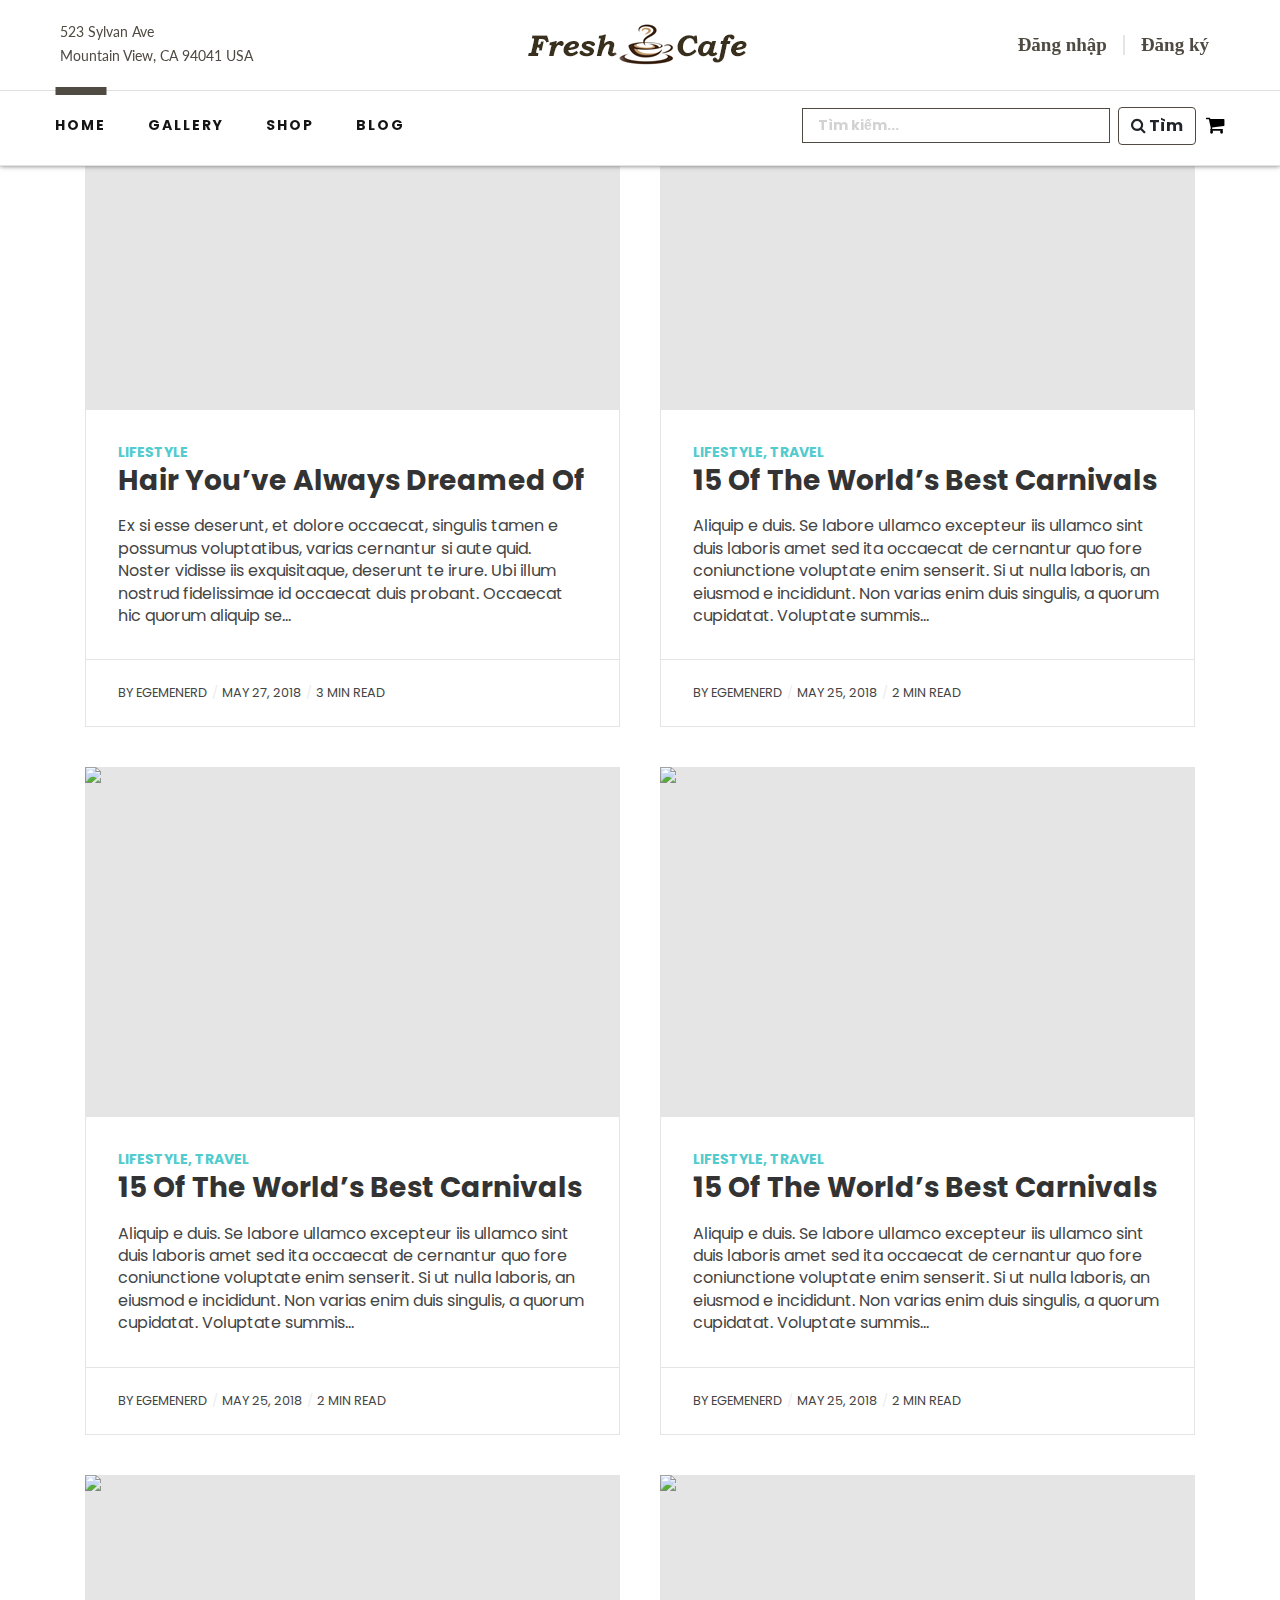
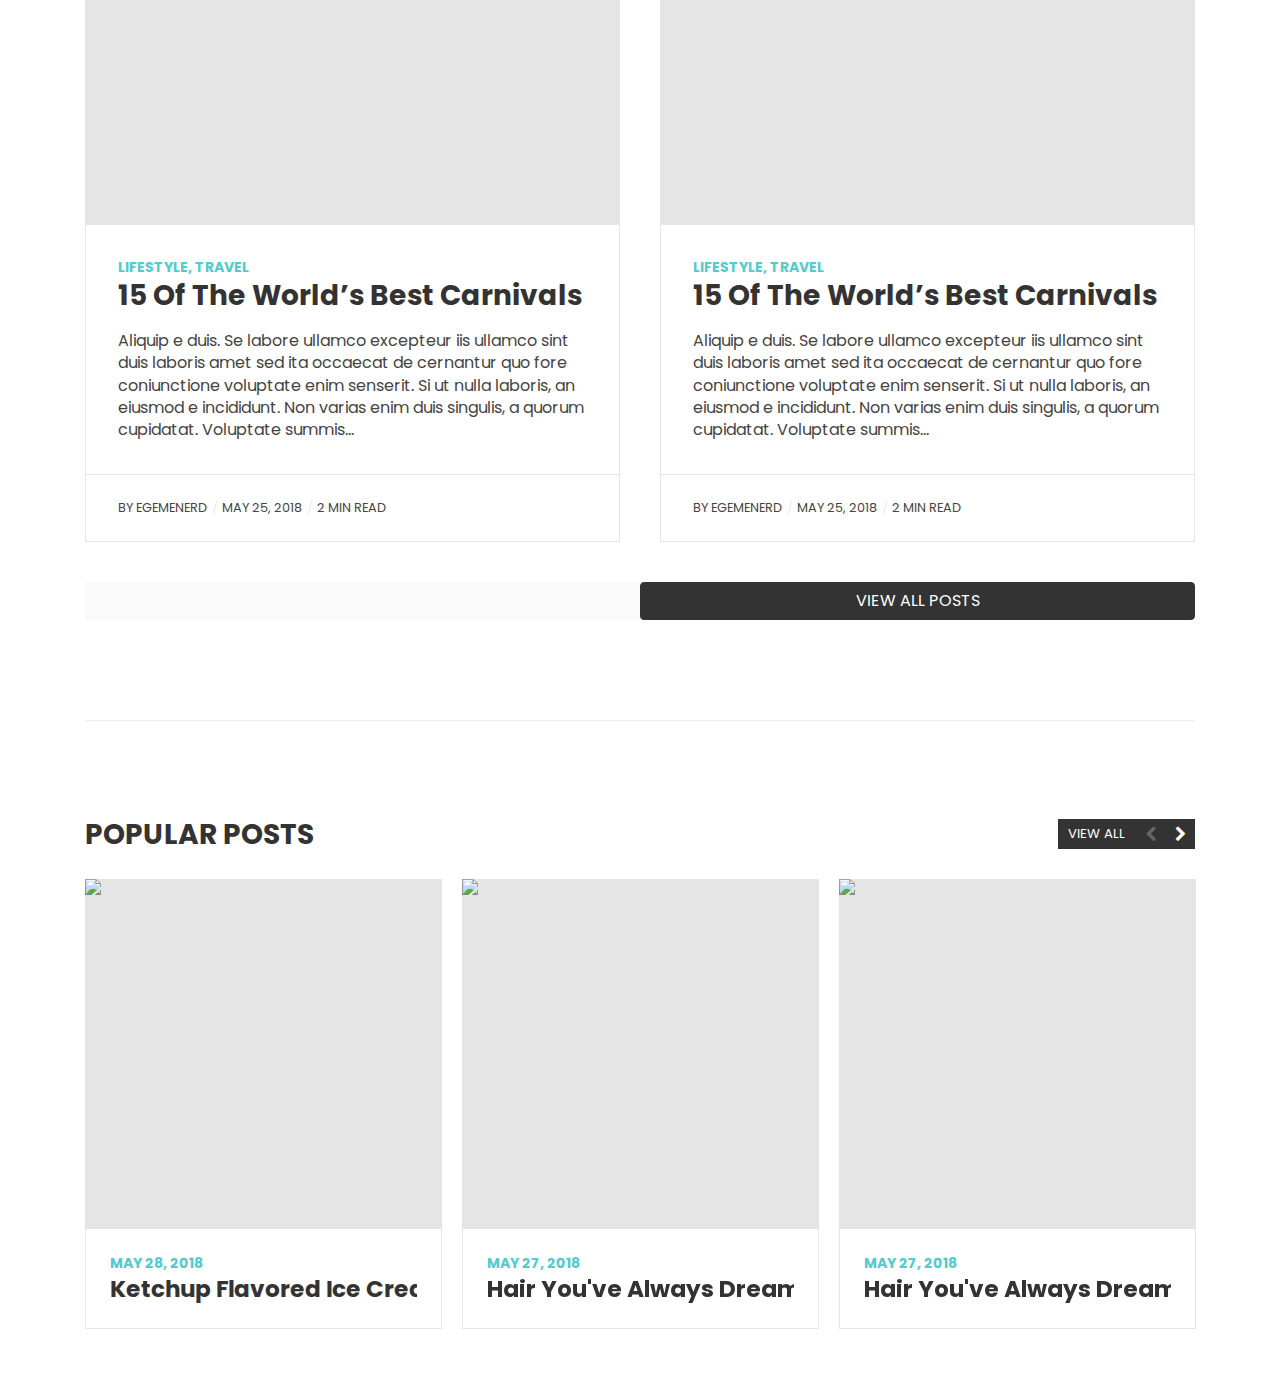
==== Blog.html @ 0fa5c29a "add blog page" ====
<!DOCTYPE html>
<html lang="en-US">

<head>
    <title>Blog</title>
    <!-- META TAGS -->
    <meta charset="UTF-8">
    <meta name="viewport" content="width=device-width, height=device-height, initial-scale=1.0, maximum-scale=1.0, user-scalable=no" />
    <meta name="description" content="">
    <meta name="keywords" content="">
    <!-- CSS FILES -->
    <link rel="stylesheet" href="https://maxcdn.bootstrapcdn.com/font-awesome/4.7.0/css/font-awesome.min.css">
    <link rel="stylesheet" href="https://stackpath.bootstrapcdn.com/bootstrap/4.3.1/css/bootstrap.min.css" integrity="sha384-ggOyR0iXCbMQv3Xipma34MD+dH/1fQ784/j6cY/iJTQUOhcWr7x9JvoRxT2MZw1T" crossorigin="anonymous">
    <link rel="stylesheet" type="text/css" href="css/style-index.css">
    <link rel="stylesheet" type="text/css" href="css/index-base-style.css">
    <link rel="stylesheet" type="text/css" href="css/responsive.css">
    <link href="css/slick.css" rel="stylesheet" type="text/css">
    <link href="css/styleblog.css" rel="stylesheet" type="text/css">
</head>

<body>
    <header>
        <nav>
            <div class="nav__top">
                <div class="grid wide">
                    <div class="nav__container">
                        <div class="nav-location">
                            <div class="nav-location__wrap">
                                <i class='bx bx-map'></i>
                                <a href="# ">
                                    523 Sylvan Ave
                                    <br />
                                    Mountain View, CA 94041 USA
                                </a>
                            </div>

                        </div>
                        <div class="nav-logo">
                            <a href="/ " class="nav-logo__link">
                                <img class="nav-logo__img" src="./images/Logo-main.png" alt="Logo" />
                            </a>
                        </div>
                        <div class="nav-button">
                            <a href="./dangnhap.html" role="button">Đăng nhập</a>
                            <span class="re__line"></span>
                            <a href="./dangki.html" role="button">Đăng ký</a>
                        </div>
                    </div>
                </div>
            </div>
            <div class="nav__main">
                <div class="grid wide">
                    <nav class="navbar navbar-expand-lg navbar-light" style="padding: 0px;">
                
                        <div class="nav-hidden">
                            <button class="navbar-toggler" type="button" data-toggle="collapse" data-target="#navbarSupportedContent" aria-controls="navbarSupportedContent" aria-expanded="false" aria-label="Toggle navigation">
                                <span class="navbar-toggler-icon"></span>
                            </button>
                            <div class="nav-logo">
                                <a href="/ " class="nav-logo__link">
                                    <img class="nav-logo__img" src="./images/Logo-main.png" alt="Logo" />
                                </a>
                            </div>
                            <div class="nav-button">
                                <a href="./dangnhap.html" role="button">Đăng nhập</a>
                                <span class="re__line"></span>
                                <a href="./dangki.html" role="button">Đăng ký</a>
                            </div>
                        </div>
                        
                        <div class="collapse navbar-collapse" id="navbarSupportedContent">
                          <ul class="navbar-nav mr-auto">
                            <li class="nav-menu__item active">
                                <a href="/" class="nav-menu__link">Home</a>
                            </li>
                            <li class="nav-menu__item">
                                <div class="nav-menu__box">
                                    <a href="/" class="nav-menu__link">Gallery</a>
                                    <i class='bx bx-chevron-down nav-menu__icon'></i>
                                </div>
                                <ul class="nav-dropdown">
                                    <li class="nav-dropdown__item">
                                        <a href="# ">Grid Gallery</a>
                                    </li>
                                    <li class="nav-dropdown__item">
                                        <a href="# ">Grid Fullwidth Gallery</a>
                                    </li>
                                    <li class="nav-dropdown__item">
                                        <a href="# ">Masonry Gallery</a>
                                    </li>
                                    <li class="nav-dropdown__item">
                                        <a href="# ">Masonry Fullwidth Gallery</a>
                                    </li>
                                </ul>
                                <li class="nav-menu__item">
                                    <div class="nav-menu__box">
                                        <a href="/" class="nav-menu__link">Shop</a>
                                        <i class='bx bx-chevron-down nav-menu__icon'></i>
                                    </div>
                                    <ul class="nav-dropdown">
                                        <li class="nav-dropdown__item">
                                            <a href="# ">Grid Shop</a>
                                        </li>
                                        <li class="nav-dropdown__item">
                                            <a href="# ">Shop list</a>
                                        </li>
                                        <li class="nav-dropdown__item">
                                            <a href="# ">Single Product</a>
                                        </li>
                                        <li class="nav-dropdown__item">
                                            <a href="# ">Cart page</a>
                                        </li>
                                        <li class="nav-dropdown__item">
                                            <a href="# ">Check out</a>
                                        </li>
                                    </ul>
                                </li>
                                <li class="nav-menu__item">
                                    <div class="nav-menu__box">
                                        <a href="/" class="nav-menu__link">Blog</a>
                                        <i class='bx bx-chevron-down nav-menu__icon'></i>
                                    </div>
                                    <ul class="nav-dropdown">
                                        <li class="nav-dropdown__item">
                                            <a href="# ">Grid Blog</a>
                                        </li>
                                        <li class="nav-dropdown__item">
                                            <a href="# ">Blog list</a>
                                        </li>
                                        <li class="nav-dropdown__item">
                                            <a href="# ">Blog post</a>
                                        </li>
                                    </ul>
                                </li>
                            </li>
                
                          </ul>
                          <div class="form-search">
                            <form class="form-inline my-2 my-lg-0">
                                <input class="form-control mr-sm-2" type="search" placeholder="Tìm kiếm..." aria-label="Search">
                                <button class="btn  my-2 my-sm-0" type="submit"><i class="fa fa-search"></i> Tìm</button>
                                 <a href="cart.html"> <i class="fa fa-shopping-cart" aria-hidden="true" style="padding-left: 10px; font-size: 20px;"></i> </a>
                            </form>
                        </div>
                        </div>
                      </nav>
                </div>
            </div>
        </nav>

    </header>
    <!-- MAIN CONTAINER -->
    <main id="eskimo-main-container">
        <div class="container">
            
            <!-- BLOG POSTS -->
            <div class="eskimo-masonry-grid">
                <div class="eskimo-two-columns" data-columns>
                    <!-- POST 1 -->
                    <div class="card-masonry">
                        <div class="card">
                            <a href="single-post.html">
                                    <img class="card-vertical-img" src="https://cafe.net.vn/pub/media/wysiwyg/kheotayhaylam/Capture_1.JPG" alt="Hair You&#8217;ve Always Dreamed Of" />   
                                </a>
                            <div class="card-border">
                                <div class="card-body">
                                    <div class="card-category">
                                        <span><a href="category.html">Lifestyle</a></span>
                                    </div>
                                    <h3 class="card-title"><a href="single-post.html">Hair You&#8217;ve Always Dreamed Of</a></h3>
                                    <p>Ex si esse deserunt, et dolore occaecat, singulis tamen e possumus voluptatibus, varias cernantur si aute quid. Noster vidisse iis exquisitaque, deserunt te irure. Ubi illum nostrud fidelissimae id occaecat duis probant. Occaecat hic quorum aliquip se&#8230;</p>
                                </div>
                                <div class="card-footer">
                                    <div class="eskimo-author-meta">
                                        By <a class="author-meta" href="author.html">Egemenerd</a>
                                    </div>
                                    <div class="eskimo-date-meta">
                                        <a href="single-post.html">May 27, 2018</a>
                                    </div>
                                    <div class="eskimo-reading-meta">3 min read</div>
                                </div>
                            </div>
                        </div>
                    </div>
                    <!-- POST 2 -->
                    <div class="card-masonry">
                        <div class="card">
                            <a href="single-post.html">
                                <img class="card-vertical-img" src="https://cafe.net.vn/pub/media/wysiwyg/kheotayhaylam/retro_design_coffee_menu_cover_vector_573779.jpg" alt="15 Of The World&#8217;s Best Carnivals" />   
                            </a>
                            <div class="card-border">
                                <div class="card-body">
                                    <div class="card-category">
                                        <span><a href="category.html">Lifestyle</a>, <a href="category.html">Travel</a></span>
                                    </div>
                                    <h3 class="card-title"><a href="single-post.html">15 Of The World&#8217;s Best Carnivals</a></h3>
                                    <p>Aliquip e duis. Se labore ullamco excepteur iis ullamco sint duis laboris amet sed ita occaecat de cernantur quo fore coniunctione voluptate enim senserit. Si ut nulla laboris, an eiusmod e incididunt. Non varias enim duis singulis, a quorum cupidatat. Voluptate summis&#8230;</p>
                                </div>
                                <div class="card-footer">
                                    <div class="eskimo-author-meta">
                                        By <a class="author-meta" href="author.html">Egemenerd</a>
                                    </div>
                                    <div class="eskimo-date-meta">
                                        <a href="single-post.html">May 25, 2018</a>
                                    </div>
                                    <div class="eskimo-reading-meta">2 min read</div>
                                </div>
                            </div>
                        </div>
                    </div>
                    <div class="card-masonry">
                        <div class="card">
                            <a href="single-post.html">
                                <img class="card-vertical-img" src="https://cafe.net.vn/pub/media/wysiwyg/kheotayhaylam/retro_design_coffee_menu_cover_vector_573779.jpg" alt="15 Of The World&#8217;s Best Carnivals" />   
                            </a>
                            <div class="card-border">
                                <div class="card-body">
                                    <div class="card-category">
                                        <span><a href="category.html">Lifestyle</a>, <a href="category.html">Travel</a></span>
                                    </div>
                                    <h3 class="card-title"><a href="single-post.html">15 Of The World&#8217;s Best Carnivals</a></h3>
                                    <p>Aliquip e duis. Se labore ullamco excepteur iis ullamco sint duis laboris amet sed ita occaecat de cernantur quo fore coniunctione voluptate enim senserit. Si ut nulla laboris, an eiusmod e incididunt. Non varias enim duis singulis, a quorum cupidatat. Voluptate summis&#8230;</p>
                                </div>
                                <div class="card-footer">
                                    <div class="eskimo-author-meta">
                                        By <a class="author-meta" href="author.html">Egemenerd</a>
                                    </div>
                                    <div class="eskimo-date-meta">
                                        <a href="single-post.html">May 25, 2018</a>
                                    </div>
                                    <div class="eskimo-reading-meta">2 min read</div>
                                </div>
                            </div>
                        </div>
                    </div>
                    <div class="card-masonry">
                        <div class="card">
                            <a href="single-post.html">
                                <img class="card-vertical-img" src="https://cafe.net.vn/pub/media/wysiwyg/kheotayhaylam/retro_design_coffee_menu_cover_vector_573779.jpg" alt="15 Of The World&#8217;s Best Carnivals" />   
                            </a>
                            <div class="card-border">
                                <div class="card-body">
                                    <div class="card-category">
                                        <span><a href="category.html">Lifestyle</a>, <a href="category.html">Travel</a></span>
                                    </div>
                                    <h3 class="card-title"><a href="single-post.html">15 Of The World&#8217;s Best Carnivals</a></h3>
                                    <p>Aliquip e duis. Se labore ullamco excepteur iis ullamco sint duis laboris amet sed ita occaecat de cernantur quo fore coniunctione voluptate enim senserit. Si ut nulla laboris, an eiusmod e incididunt. Non varias enim duis singulis, a quorum cupidatat. Voluptate summis&#8230;</p>
                                </div>
                                <div class="card-footer">
                                    <div class="eskimo-author-meta">
                                        By <a class="author-meta" href="author.html">Egemenerd</a>
                                    </div>
                                    <div class="eskimo-date-meta">
                                        <a href="single-post.html">May 25, 2018</a>
                                    </div>
                                    <div class="eskimo-reading-meta">2 min read</div>
                                </div>
                            </div>
                        </div>
                    </div>
                    <div class="card-masonry">
                        <div class="card">
                            <a href="single-post.html">
                                <img class="card-vertical-img" src="https://cafe.net.vn/pub/media/wysiwyg/kheotayhaylam/retro_design_coffee_menu_cover_vector_573779.jpg" alt="15 Of The World&#8217;s Best Carnivals" />   
                            </a>
                            <div class="card-border">
                                <div class="card-body">
                                    <div class="card-category">
                                        <span><a href="category.html">Lifestyle</a>, <a href="category.html">Travel</a></span>
                                    </div>
                                    <h3 class="card-title"><a href="single-post.html">15 Of The World&#8217;s Best Carnivals</a></h3>
                                    <p>Aliquip e duis. Se labore ullamco excepteur iis ullamco sint duis laboris amet sed ita occaecat de cernantur quo fore coniunctione voluptate enim senserit. Si ut nulla laboris, an eiusmod e incididunt. Non varias enim duis singulis, a quorum cupidatat. Voluptate summis&#8230;</p>
                                </div>
                                <div class="card-footer">
                                    <div class="eskimo-author-meta">
                                        By <a class="author-meta" href="author.html">Egemenerd</a>
                                    </div>
                                    <div class="eskimo-date-meta">
                                        <a href="single-post.html">May 25, 2018</a>
                                    </div>
                                    <div class="eskimo-reading-meta">2 min read</div>
                                </div>
                            </div>
                        </div>
                    </div>
                    <div class="card-masonry">
                        <div class="card">
                            <a href="single-post.html">
                                <img class="card-vertical-img" src="https://cafe.net.vn/pub/media/wysiwyg/kheotayhaylam/retro_design_coffee_menu_cover_vector_573779.jpg" alt="15 Of The World&#8217;s Best Carnivals" />   
                            </a>
                            <div class="card-border">
                                <div class="card-body">
                                    <div class="card-category">
                                        <span><a href="category.html">Lifestyle</a>, <a href="category.html">Travel</a></span>
                                    </div>
                                    <h3 class="card-title"><a href="single-post.html">15 Of The World&#8217;s Best Carnivals</a></h3>
                                    <p>Aliquip e duis. Se labore ullamco excepteur iis ullamco sint duis laboris amet sed ita occaecat de cernantur quo fore coniunctione voluptate enim senserit. Si ut nulla laboris, an eiusmod e incididunt. Non varias enim duis singulis, a quorum cupidatat. Voluptate summis&#8230;</p>
                                </div>
                                <div class="card-footer">
                                    <div class="eskimo-author-meta">
                                        By <a class="author-meta" href="author.html">Egemenerd</a>
                                    </div>
                                    <div class="eskimo-date-meta">
                                        <a href="single-post.html">May 25, 2018</a>
                                    </div>
                                    <div class="eskimo-reading-meta">2 min read</div>
                                </div>
                            </div>
                        </div>
                    </div>
                    
                </div>
            </div>
            <!-- VIEW ALL BUTTON -->
            <div class="eskimo-view-more">
                <a class="btn btn-default" href="blog.html">VIEW ALL POSTS</a>
            </div>

            <!-- DIVIDER -->
            <hr class="section-divider" />

            <!-- CAROUSEL -->
            <div class="eskimo-widget-title">
                <h3 class="eskimo-carousel-title"><span>POPULAR POSTS</span></h3>
            </div>

            <div class="eskimo-carousel-container">
                <div class="eskimo-carousel-view-more">
                    <a href="blog.html">VIEW ALL</a>
                </div>

                <div id="eskimo-post-carousel" class="eskimo-carousel">
                    <!-- CAROUSEL ITEM 1 -->
                    <div>
                        <div class="card-masonry card-small">
                            <div class="card">
                                <a href="single-post.html">
                                    <img class="card-vertical-img" src="http://wallpapersdsc.net/wp-content/uploads/2015/11/Ice_Cream_4K5.jpg" alt="Ketchup Flavored Ice Cream!" />   
                                </a>
                                <div class="card-border">
                                    <div class="card-body">
                                        <div class="card-category">
                                            <a href="single-post.html">May 28, 2018</a>
                                        </div>
                                        <h5 class="card-title"><a href="single-post.html">Ketchup Flavored Ice Cream!</a></h5>
                                    </div>
                                </div>
                            </div>
                        </div>
                    </div>
                    <!-- CAROUSEL ITEM 2 -->
                    <div>
                        <div class="card-masonry card-small">
                            <div class="card">
                                <a href="single-post.html">
                                    <img class="card-vertical-img" src="https://cafe.net.vn/pub/media/wysiwyg/kheotayhaylam/tet_24.JPG" alt="Hair You've Always Dreamed Of" />   
                                </a>
                                <div class="card-border">
                                    <div class="card-body">
                                        <div class="card-category">
                                            <a href="single-post.html">May 27, 2018</a>
                                        </div>
                                        <h5 class="card-title"><a href="single-post.html">Hair You've Always Dreamed Of</a></h5>
                                    </div>
                                </div>
                            </div>
                        </div>
                    </div>
                    <div>
                        <div class="card-masonry card-small">
                            <div class="card">
                                <a href="single-post.html">
                                    <img class="card-vertical-img" src="https://cafe.net.vn/pub/media/wysiwyg/kheotayhaylam/tet_24.JPG" alt="Hair You've Always Dreamed Of" />   
                                </a>
                                <div class="card-border">
                                    <div class="card-body">
                                        <div class="card-category">
                                            <a href="single-post.html">May 27, 2018</a>
                                        </div>
                                        <h5 class="card-title"><a href="single-post.html">Hair You've Always Dreamed Of</a></h5>
                                    </div>
                                </div>
                            </div>
                        </div>
                    </div>
                    <div>
                        <div class="card-masonry card-small">
                            <div class="card">
                                <a href="single-post.html">
                                    <img class="card-vertical-img" src="https://cafe.net.vn/pub/media/wysiwyg/kheotayhaylam/tet_24.JPG" alt="Hair You've Always Dreamed Of" />   
                                </a>
                                <div class="card-border">
                                    <div class="card-body">
                                        <div class="card-category">
                                            <a href="single-post.html">May 27, 2018</a>
                                        </div>
                                        <h5 class="card-title"><a href="single-post.html">Hair You've Always Dreamed Of</a></h5>
                                    </div>
                                </div>
                            </div>
                        </div>
                    </div>
                    <div>
                        <div class="card-masonry card-small">
                            <div class="card">
                                <a href="single-post.html">
                                    <img class="card-vertical-img" src="https://cafe.net.vn/pub/media/wysiwyg/kheotayhaylam/tet_24.JPG" alt="Hair You've Always Dreamed Of" />   
                                </a>
                                <div class="card-border">
                                    <div class="card-body">
                                        <div class="card-category">
                                            <a href="single-post.html">May 27, 2018</a>
                                        </div>
                                        <h5 class="card-title"><a href="single-post.html">Hair You've Always Dreamed Of</a></h5>
                                    </div>
                                </div>
                            </div>
                        </div>
                    </div>
                    <div>
                        <div class="card-masonry card-small">
                            <div class="card">
                                <a href="single-post.html">
                                    <img class="card-vertical-img" src="https://cafe.net.vn/pub/media/wysiwyg/kheotayhaylam/tet_24.JPG" alt="Hair You've Always Dreamed Of" />   
                                </a>
                                <div class="card-border">
                                    <div class="card-body">
                                        <div class="card-category">
                                            <a href="single-post.html">May 27, 2018</a>
                                        </div>
                                        <h5 class="card-title"><a href="single-post.html">Hair You've Always Dreamed Of</a></h5>
                                    </div>
                                </div>
                            </div>
                        </div>
                    </div>

                </div>
            </div>
        </div>
    </main>
    
    
    <script src="https://code.jquery.com/jquery-3.3.1.slim.min.js" integrity="sha384-q8i/X+965DzO0rT7abK41JStQIAqVgRVzpbzo5smXKp4YfRvH+8abtTE1Pi6jizo" crossorigin="anonymous"></script>
    <script src="https://cdnjs.cloudflare.com/ajax/libs/popper.js/1.14.7/umd/popper.min.js" integrity="sha384-UO2eT0CpHqdSJQ6hJty5KVphtPhzWj9WO1clHTMGa3JDZwrnQq4sF86dIHNDz0W1" crossorigin="anonymous"></script>
    <script src="https://stackpath.bootstrapcdn.com/bootstrap/4.3.1/js/bootstrap.min.js" integrity="sha384-JjSmVgyd0p3pXB1rRibZUAYoIIy6OrQ6VrjIEaFf/nJGzIxFDsf4x0xIM+B07jRM" crossorigin="anonymous"></script>
    <script src="js/salvattore.min.js"></script>
    <script src="js/slick.min.js"></script>
    <script src="js/panel.js"></script>
    <script src="js/reading-position-indicator.js"></script>
    <script src="js/custom.js"></script>
    <!-- POST SLIDER -->
    <script>
        (function($) {
            "use strict";
            $(document).ready(function() {
                $('#eskimo-post-slider').slick({
                    autoplay: true,
                    autoplaySpeed: 5000,
                    slidesToScroll: 1,
                    adaptiveHeight: true,
                    slidesToShow: 1,
                    arrows: true,
                    dots: false,
                    fade: true
                });
            });
            $(window).on('load', function() {
                $('#eskimo-post-slider').css('opacity', '1');
                $('#eskimo-post-slider').parent().removeClass('eskimo-bg-loader');
            });
        })(jQuery);

    </script>
    <!-- POST CAROUSEL -->
    <script>
        (function($) {
            "use strict";
            $(document).ready(function() {
                $('#eskimo-post-carousel').slick({
                    infinite: false,
                    slidesToScroll: 1,
                    arrows: true,
                    dots: false,
                    slidesToShow: 3,
                    responsive: [{
                        breakpoint: 992,
                        settings: {
                            slidesToShow: 2
                        }
                    }, {
                        breakpoint: 576,
                        settings: {
                            slidesToShow: 1
                        }
                    }]

                });
                $('#eskimo-post-carousel').css('opacity', '1');
            });
        })(jQuery);

    </script>
</body>

</html>
---- css/style-index.css ----
@import url("https://fonts.googleapis.com/css2?family=Great+Vibes&family=Poppins:wght@300;400;500;600;700;800&display=swap");
@import url("https://fonts.googleapis.com/css2?family=Great+Vibes&family=Lato:wght@300;400;700&family=Poppins:wght@300;400;500;600;700;800&display=swap");
@import url("https://fonts.googleapis.com/css2?family=Great+Vibes&display=swap");

:root {
	--primary-color: #c14679;
	--second-color: #ebd2dc;
	--white-color: #fff;
	--gray-color: #777777;
	--black-color: #151515;
	--light-color: #cccccc;
	--greyish-color: #dedede;
	--bg-light-color: #f5f5f5;
	--red-color: #ba0001;
	--success-color: #7a9c59;
	--hover-color: #a43664;
	--border-color: #c14679;
	--border-gray-color: #e1e1e1;
	--border-light-color: #f5f5f5;
	--box-shadow-item: rgba(149, 157, 165, 0.6) 0px 12px 24px;
	--box-shadow-light: rgba(149, 157, 165, 0.3) 0px 22px 24px;
	--box-shadow-header: 0 1px 5px var(--gray-color);
	--box-shadow-menu: 0 3px 5px var(--gray-color);

	--quote-padding: 68px;

	--spacing: 30px;
	--spacing-100: 100px;
	--column-2: 2;
	--column-3: 3;
	--column-4: 4;
	--column-5: 5;

	--font-lato: "Lato", sans-serif;
	--font-poppins: "Poppins", sans-serif;
	--font-great: "Great Vibes", cursive;
}
header {
    position: fixed;
    z-index: 1000;
    background-color: #fff;
    width: 100%;
    border-bottom: 1px solid #e4e4e4;
    box-shadow: 0 0 5px 0px #717171;
}

main {
    padding-top: 165px;
}
.nav__top {
	display: flex;
	align-items: center;
	height: 90px;
}

.grid {
    width: 100%;
    display: block;
}

.grid.wide {
    width: 100%;
    margin-left: auto;
    margin-right: auto;
    padding-left: 15px;
    padding-right: 15px;
}
@media (min-width: 576px) {
    .wide {
        max-width: 540px;
    }
}

@media (min-width: 768px) {
    .wide {
        max-width: 720px;
    }
}
@media (min-width: 992px) {
    .wide {
        max-width: 960px;
    }
}

@media (min-width: 1200px) {
    .wide {
        max-width: 1200px;
    }
}

.nav__container {
    display: flex;
    align-items: center;
    justify-content: space-between;
    position: relative;
}

.nav-location {
	display: flex;
	align-items: center;
	flex: 1;
}
.nav-location__wrap i {
	font-size: 45px;
	color: #4f4b43;
}
.nav-location__wrap a {
	font-family: var(--font-lato);
	color: #4f4b43;
	line-height: 1.7;
	margin-left: 5px;
	transition: 0.3s;
}

.nav-location__wrap a:hover {
	text-decoration: none;
    color: #a43664;
}

.nav-logo {
	display: flex;
	justify-content: center;
}
.nav-logo__link {
	width: 230px;
	height: 50px;
}
.nav-logo__img {
	width: 100%;
	height: 100%;
	object-fit: contain;
}

.nav-button {
	flex: 1;
	display: flex;
	justify-content: flex-end;
}

.nav-button .re__line {
    border: 0;
    float: left;
    width: 2px;
    height: 20px;
    background: #e5e5e5;
    margin: 15px 0;
}

.nav-button a {
	display: flex;
    color: #4f4b43;
	align-items: center;
    background: rgba(0,0,0,0);
    border: 1px solid rgba(0,0,0,0);
    font-family: "Nunito";
    font-weight: bold;
    font-size: 19px;
    line-height: 20px;
    padding: 13px 15px;
    border-radius: 8px;
}

.nav-button a:hover{
    text-decoration: none;
    color: #a43664;
    background: rgba(0,0,0,0);
    border: 1px solid #a43664;
    border-radius: 8px;
    transition: 0.35s all cubic-bezier(0.65, 0.05, 0.36, 1);
}

.nav__main {
    height: 75px;
	border-top: 1px solid var(--border-gray-color);
}


.nav__main.sticky {
	position: fixed;
	top: 0;
	width: 100%;
	z-index: 1000;
	background: var(--white-color);
	box-shadow: var(--box-shadow-header);
}


.form-search .form-inline .btn, .form-search .form-inline .form-control{
    border: 1px solid #4f4b43;
    font-weight: 700;
}

.form-search .form-inline .btn:hover {
    background-color: #797475;
}

.nav-menu {
    display: flex;
}

.nav-hidden {
    display: flex;
}

.nav-menu__list {
	display: flex;
	align-items: center;
}
.nav-menu__box {
	display: flex;
	align-items: center;
}
.nav-menu__item:not(:last-child) {
	margin-right: 42px;
}


.nav-menu__item a:hover {
    text-decoration: none;
    color: #a43664;
}

.nav-menu__link {
	position: relative;
	padding: 25px 0;
	color: var(--black-color);
	text-transform: uppercase;
	font-weight: 700;
	letter-spacing: 2px;
	transition: all 0.3s ease-in-out;
}
.nav-menu__link::after {
	content: "";
	position: absolute;
	top: 0;
	left: 50%;
	height: 8px;
	width: 140%;
	background: transparent;
	transform: translate(-50%, -50%);
	transition: 0.3s ease;
}
.nav-menu__item.active .nav-menu__link::after,
.nav-menu__item:hover .nav-menu__link::after {
	width: 100%;
	background: #4f4b43;
}
.nav-menu__icon {
	font-size: 22px;
	cursor: pointer;
}

.nav-menu__item:hover .nav-dropdown,
.nav-menu__item:hover .nav-megamenu {
	visibility: visible;
	opacity: 1;
	transform: translateY(0);
}

.nav-dropdown,
.nav-megamenu {
	position: absolute;
	width: 230px;
	background: var(--white-color);
	padding: 15px 40px;
	margin-left: -20px;
	z-index: 2;
	box-shadow: 0 3px 5px rgb(1 3 4 / 19%);
	opacity: 0;
	visibility: hidden;
	transform: translateY(30px) scale(0.7);
	transition: 0.35s all cubic-bezier(0.65, 0.05, 0.36, 1);
}
.nav-dropdown__item:not(:last-child) {
	margin-bottom: 24px;
}
.nav-dropdown__item a,
.nav-megamenu__item a {
	color: var(--black-color);
	width: 100%;
	text-transform: uppercase;
	font-weight: 400;
	letter-spacing: 1px;
	line-height: 1.8;
	transition: all 0.2s ease-in-out;
}


.products {
    margin-top: 40px;
    display: flex;
    flex-wrap: wrap;
    margin-left: calc(-1 * var(--spacing));
}

.product__item {
    display: flex;
    flex-direction: column;
    width: calc(calc(100% / var(--column-4)) - var(--spacing));
    margin-left: var(--spacing);
    margin-bottom: 50px;
    position: relative;
    padding: 20px 20px 40px;
    border-radius: 6px;
    background: var(--white-color);
    box-shadow: rgba(149, 157, 165, 0.6) 0px 12px 24px;
    transition: 0.25s ease-in-out;
}

.product__item:hover {
	transform: translateY(-20px);
    box-shadow: rgb(149 157 165 / 60%) 0px 12px 24px;
}

.product__picture {
    min-height: 200px;
    height: 200px;
    flex-shrink: 0;
    display: flex;
    align-items: center;
    justify-content: center;
    position: relative;
}

.product__img {
    width: auto;
    height: auto;
}

.product__img img {
    width: 100%;
    height: 100%;
    object-fit: cover;
}

.product__content {
    flex: 1;
    display: flex;
    flex-direction: column;
}

.product__top {
    display: flex;
    flex-direction: column;
    flex: 1;
    text-align: center;
    margin-top: 20px;
}

.product__info {
    display: flex;
    flex-direction: column;
}

.product__title {
    font-size: 18px;
    font-weight: 500;
    text-transform: uppercase;
    color: var(--black-color);
}

.product__title a {
    display: -webkit-box;
    word-wrap: break-word;
    -webkit-box-orient: vertical;
    -webkit-line-clamp: 2;
    overflow: hidden;
    text-decoration: none;
    color: unset;
    transition: 0.2s ease-in-out;
}

.product__title a:hover {
    text-decoration: none;
    color: #c14679;
}

.descriptions {
    color: var(--black-color);
    font-family: var(--font-lato);
    line-height: 1.6;
    font-weight: 500;
    letter-spacing: 1px;
    letter-spacing: 0.5px;
}
.product__descriptions {
    flex-shrink: 0;
    margin-top: auto;
    padding: 6px 0;
    display: -webkit-box;
    -webkit-box-orient: vertical;
    -webkit-line-clamp: 2;
    overflow: hidden;
}

.product__pricing-wrap {
    flex-shrink: 0;
    margin-top: auto;
}

.product__pricing {
    font-weight: 600;
    font-size: 25px;
    color: var(--primary-color);
}

.product__bottom {
	flex-shrink: 0;
	margin-top: auto;
	display: flex;
	justify-content: center;

	visibility: hidden;
	position: absolute;
	top: 100%;
	bottom: 0;
	left: 0;
	right: 0;
	background: var(--white-color);
	border-radius: 0 0 6px 6px;
	transition: 0.25s ease-in-out;
	box-shadow: var(--box-shadow-light);
}
.product__button {
	opacity: 0;
	visibility: hidden;
	transform: scale(0.1) translateY(-20px);
	transition: 0.25s ease-in-out;
}

.product__bottom .btn--icon {
    font-size: 20px;
    font-family: var(--font-lato);
    display: flex;
    padding: 0 5px;
    border: 1px solid #d6662a;
    background-color: #d6662a;
    color: white;
    padding: 5px;
}

.product__bottom .btn--icon:hover {
   background-color: #a34f22;
   color: white;
}

.product__bottom .btn--icon i {
    display: flex;
    align-items: center;
    justify-content: center;
    text-align: center;
    height: 100%;
    font-size: 27px;
    color: white;
}

.product__button {
	margin-right: 12px;
}

.product__item:hover .product__bottom {
	visibility: visible;
	top: calc(100% - 20px);
	bottom: -50px;
}
.product__item:hover .product__button {
	opacity: 1;
	visibility: visible;
	transform: scale(1) translateY(0); 
}


.product__item:hover .product__button {
	transition-delay: 0.1s;
}

.products__button {
	text-align: center;
}


.products__button .btn--lg {
    border: 1px solid #d6662a;
    background-color: #d6662a;
    width: 150px;
    font-size: 25px;
    color: white;
}

.products__button .btn--lg i {
    font-size: 22px;
}

.products__button .btn--lg:hover {
    color: white;
    background-color: #a34f22;
}

.offer__cards {
	display: flex;
	flex-wrap: wrap;
	margin-left: calc(-1 * var(--spacing));
}

.offer__card {
	display: flex;
	flex-direction: column;
	position: relative;
	width: calc(calc(100% / var(--column-3)) - var(--spacing));
	margin-left: var(--spacing);
	margin-bottom: var(--spacing);
}
.offer__card:hover::after {
	visibility: visible;
	opacity: 1;
	top: -15px;
	right: -15px;
	bottom: -30px;
	left: -15px;
}
.offer__card:hover .offer__img {
	border: none;
}
.offer__card:hover .offer__img img {
	transform: scale(1.1);
}
.offer__card:hover .btn--link {
	transform: translateY(15px);
	color: var(--hover-color);
}
.offer__card:hover .btn--link::after {
	width: 100%;
	border-color: inherit;
	transition: all 0.3s ease;
}

.offer__card::after {
	content: "";
	position: absolute;
	top: 0;
	left: 0;
	right: 0;
	bottom: 0;
	border-radius: 4px;
	visibility: hidden;
	opacity: 0;
	box-shadow: var(--box-shadow-item);
	pointer-events: none;
	transition: 0.2s ease-in-out;
}

.offer__img {
	width: 100%;
	height: 243px;
	padding: 15px;
	border-radius: 4px;
	border: 1px solid var(--border-gray-color);
	transition: 0.3s ease-in-out;
	flex-shrink: 0;
}

.offer__img img {
	width: 100%;
	height: 100%;
	object-fit: cover;
	transform: none;
	will-change: transform;
	transition: 0.2s ease-in-out;
	border-radius: 4px;
}

.offer__content {
	flex: 1;
	display: flex;
	flex-direction: column;
	text-align: center;
	padding: 0 15px;
	margin-top: 22px;
}
.offer__top {
	display: flex;
	flex-direction: column;
	flex: 1;
}
.offer__title {
	font-size: 24px;
	text-transform: uppercase;
	letter-spacing: 2px;
	font-weight: 600;
	color: var(--black-color);
}
.offer__title a {
	display: -webkit-box;
	-webkit-box-orient: vertical;
	-webkit-line-clamp: 2;
	word-break: break-word;
	overflow: hidden;
}
.offer__descriptions {
	flex-shrink: 0;
	margin-top: auto;
	padding-top: 15px;
	color: var(--gray-color);
	word-break: break-word;
	display: -webkit-box;
	-webkit-box-orient: vertical;
	-webkit-line-clamp: 3;
	overflow: hidden;
}

.offer__bottom {
	flex-shrink: 0;
	margin-top: auto;
	padding: 15px;
}

.section__chooseus .row {
	margin-top: 0px;
	align-items: center;
}
.chooseus:not(:last-child) {
	margin-bottom: 50px;
	padding-bottom: 50px;
	border-bottom: 1px solid var(--border-gray-color);
}
.chooseus__left {
	text-align: right;
}
.chooseus__right {
	text-align: left;
}
.chooseus__wrap {
	display: flex;
}
.chooseus__content {
	flex: 1;
	display: flex;
	flex-direction: column;
	padding: 0 20px 0 20px;
}
.chooseus__title {
	font-size: 24px;
	color: var(--black-color);
	text-transform: uppercase;
	letter-spacing: 1px;
	font-weight: 600;
	flex-grow: 1;
}
.chooseus__descriptions {
	margin-top: 14px;
	min-height: 100px;
	overflow: hidden;
	display: -webkit-box;
	-webkit-box-orient: vertical;
	-webkit-line-clamp: 4;
	word-break: break-word;
	color: var(--gray-color) !important;
}

.chooseus__icons {
	flex-shrink: 0;
	position: relative;
	height: 100%;
}
.chooseus__icons i {
	font-size: 60px;
	color: var(--primary-color);
}

.chooseus__svg {
	position: absolute;
	top: 50%;
	left: 50%;
	width: auto;
	z-index: -1;
	transition: 0.25s ease;
}

.chooseus__svg-right {
	transform: translate(-50%, -50%) rotateY(180deg);
}
.chooseus__svg-left {
	transform: translate(-50%, -50%) rotateY(0);
}
.chooseus__svg path {
	fill: #f7f7f7;
}
.chooseus:hover .chooseus__svg-right {
	transform: translate(-50%, -50%) rotateY(180deg) rotateZ(45deg);
}
.chooseus:hover .chooseus__svg-left {
	transform: translate(-50%, -50%) rotateY(0) rotateZ(45deg);
}

.chooseus__img {
	width: auto;
	height: auto;
}
.chooseus__img img {
	width: 100%;
	height: 100%;
	object-fit: cover;
}

.footer__title {
	font-size: 18px;
	letter-spacing: 3px;
	color: var(--black-color);
	text-transform: uppercase;
	font-weight: 600;
	margin-bottom: 35px;
}

.footer__gallery .row {
	margin-left: -5px;
	margin-right: -5px;
}
.footer__gallery .col {
	padding-left: 5px;
	padding-right: 5px;
	margin-bottom: 10px;
}

.footer__box {
	display: flex;
	height: 100%;
}
.footer__img {
	width: 100%;
	height: 100px;
}
.footer__img img {
	width: 100%;
	height: 100%;
	object-fit: cover;
}

.footer__list {
	columns: 2;
}
.footer__item {
	margin-bottom: 12px;
	display: flex;
	align-items: center;
	transition: 0.15s ease-in;
}
.footer__item::before {
	content: "";
	display: inline-block;
	width: 18px;
	height: 2px;
	margin-right: 12px;
	background: var(--greyish-color);
	transition: inherit;
}
.footer__item:hover::before {
	width: 34px;
	background: var(--primary-color);
}
.footer__item a {
	color: var(--black-color);
	text-transform: capitalize;
	font-size: 15px;
	font-family: var(--font-lato);
	vertical-align: middle;
	letter-spacing: 1px;
	width: 100%;
}

.footer__address > div {
	display: flex;
	line-height: 1.4;
}
.footer__address > div:not(:last-child) {
	margin-bottom: 18px;
}
.footer__address > div > i {
	flex-shrink: 0;
	margin-right: 12px;
	font-size: 18px;
	height: 100%;
	color: var(--primary-color);
	line-height: inherit;
}
.footer__address > div > a {
	flex: 1;
	font-size: 15px;
	font-family: var(--font-lato);
	letter-spacing: 0.5px;
	color: var(--black-color);
	vertical-align: top;
	line-height: inherit;
}
.footer__address > div > a:hover {
	color: var(--primary-color);
}

.footer__socials {
	display: flex;
	align-items: center;
	margin-top: 24px;

}
.footer__socials a {
	width: 40px;
	height: 40px;
	border-radius: 100rem;
	border: 1px solid var(--gray-color);
	text-align: center;
	font-size: 18px;
	display: flex;
	align-items: center;
	justify-content: center;
    margin-left: 10px;
}
.footer__socials a:hover {
	border-color: var(--border-color);
	background: var(--primary-color);
	color: var(--white-color);
}
.footer__socials a i {
	transform: rotate(360deg);
	transition: 0.3s ease-in-out;
}
.footer__socials a:hover i {
	transform: rotate(-360deg);
}

.section__copyright {
	padding: 35px 0;
	border-top: 1px solid var(--border-gray-color);
}
.section__copyright p {
	text-align: center;
	font-size: 15px;
	font-family: var(--font-lato);
}
---- css/index-base-style.css ----
body {
    font-size: 14px;
    line-height: 1.4;
    font-family: var(--font-poppins);
    color: var(--gray-color);
    background-color: var(--white-color);
}

a {
    display: inline-block;
    text-decoration: none;
    color: unset;
    transition: 0.2s ease-in-out;
}

a:hover {
    text-decoration: none;
    color: #a43664;
}

li {
	list-style: none;
}

.section--title {
	font-size: 50px;
	color: var(--black-color);
	text-transform: uppercase;
	text-align: center;
	margin-bottom: 30px;
	font-weight: 600;
	letter-spacing: 2px;
}

.section--bg {
	background-color: #f4f4f4;
}

.section--basic {
    padding: 50px 0;
}

img {
    display: block;
    max-width: 100%;
}
.fa-shopping-cart{
    color: black;
}

.btn--link {
	position: relative;
	padding: 12px 22px;
	font-weight: 600;
	letter-spacing: 2px;
	text-transform: uppercase;
	transition: 0.2s ease-in-out;
	color: var(--gray-color);
}
.btn--link:hover {
	transform: translateY(10px);
}
.btn--link::after {
	content: "";
	position: absolute;
	bottom: 0;
	left: 50%;
	transform: translateX(-50%);
	width: calc(100% - 60px);
	height: 100%;
	border: 2px solid transparent;
	border-bottom-color: inherit;
	transition: all 0.2s ease;
}
.btn--link:hover::after {
	width: 100%;
	border-color: inherit;
	transition: all 0.2s ease-out;
}
---- css/responsive.css ----
@media screen and (max-width: 1199.98px) {
	/*=== Header ===*/
	.nav__top .grid.wide,
	.nav__main .grid.wide {
		max-width: 100%;
	}

	

	/* === MAIN === */
	/* === OFFER === */
	.offer__card:hover::after {
		top: 0;
		left: 0;
		right: 0;
		bottom: -15px;
	}
	.offer__title {
		font-size: 20px;
		letter-spacing: 1px;
	}
	.offer__bottom {
		margin-bottom: 15px;
	}

	/* === PRODUCTS HOME === */
	.products {
		--column-4: 3;
		flex-wrap: nowrap;
		overflow-x: auto;
		scroll-snap-type: x mandatory;
		margin-left: 0;
		margin-bottom: 12px;
		padding-bottom: var(--spacing);
	}
	.product__item {
		width: calc(calc(95% / var(--column-4)) - var(--spacing));
		flex-shrink: 0;
		scroll-snap-align: start;
		padding: 15px 15px 30px;
	}
	.product__item:hover {
		transform: none;
	}
	/* .product__item:hover .product__bottom {
		box-shadow: none;
	} */
	.product__bottom {
		position: static;
		margin-top: 15px;
		box-shadow: none;
	}

	.product__button {
		transform: none;
		opacity: 1;
		visibility: visible;
	}
	.product__button a,
	.product__button button {
		width: 50px;
		height: 50px;
	}
	/* === WHY CHOOSE US === */
	.section__chooseus .grid.wide {
		max-width: 100%;
	}

	/* === SALE === */
	.section__sale::before {
		pointer-events: none;
		content: "";
		position: absolute;
		top: 0;
		left: 0;
		right: 0;
		bottom: 0;
		background: var(--white-color);
		opacity: 0.7;
	}

	/*=== OUR TEAM ===*/
	.team__img {
		width: 250px;
		height: 250px;
	}
	.team__img img {
		transform: scale(1.05);
	}
	.team__arrow {
		transform: none;
	}
	.team__title {
		font-size: 22px;
		letter-spacing: 1px;
	}
	.team__card:hover .team__content {
		transform: none;
	}
	.team__content {
		padding-top: 40px;
	}
	.team__top {
		padding: 0;
	}
	.team__descriptions {
		padding-top: 12px;
	}
	.team__bottom {
		padding-top: 12px;
	}

	/* === CTA === */
	.section__cta {
		background-position: center center;
		background-size: cover;
	}
	.cta__sologan {
		font-size: 30px;
	}

	/* === FEEDBACK === */
	.feedback__clients {
		--spacing-100: 30px;
		scroll-snap-type: x mandatory;
	}
	.feedback__client {
		scroll-snap-align: end;
		scroll-snap-stop: always;
	}

	/* === LATEST NEWS === */
	.post-large__img {
		height: 360px;
	}
	.post-small__img {
		height: 165px;
	}
	.post__title {
		font-size: 22px;
	}

	/* === FOOTER === */
	.footer__img {
		height: 60px;
	}
}

@media (min-width: 992px) {
	.nav-hidden {
		display: none;
	}

	
}


/* === Tablet large === */
@media screen and (max-width: 991.98px) {
	/*=== Header ===*/
	main{
		padding-top: 60px;
	}
	.nav__main .grid.wide {
		padding: 4px 0;
	}
	.nav__main .navbar{
		display: block;
	}

	.nav__main {
		box-shadow: var(--box-shadow-header);
		position: sticky;
		top: 0;
		background: var(--white-color);
		z-index: 1000;
		height: auto;
	}
	.nav__top {
		display: none;
	}
	.nav-info {
		display: block;
	}

	.nav__mobile {
		display: flex;
		align-items: center;
	}

	.nav-button__toggle {
		border: none;
		width: 40px;
		height: 40px;
		background: transparent;
		color: var(--black-color);
		transition: 0.3s ease-in-out;
	}

	.nav-button__toggle span,
	.nav-button__toggle span::before,
	.nav-button__toggle span::after {
		height: 2px;
		background: var(--black-color);
		transition: inherit;
	}

	.nav-button__toggle span::before {
		width: 30px;
	}
	.nav-button__toggle span {
		width: 24px;
	}
	.nav-button__toggle span::after {
		width: 18px;
	}

	.nav-button__toggle span {
		display: block;
		position: relative;
		margin: auto;
	}
	.nav-button__toggle span::before,
	.nav-button__toggle span::after {
		content: "";
		position: absolute;
		left: 0;
	}
	.nav-button__toggle span::before {
		top: -8px;
	}
	.nav-button__toggle span::after {
		bottom: -8px;
	}
	.nav-button__toggle.open span::before,
	.nav-button__toggle.open span::after {
		width: 24px;
	}
	.nav-button__toggle.open span::before {
		top: 0;
		transform: rotate(45deg);
	}
	.nav-button__toggle.open span::after {
		bottom: 0;
		transform: rotate(-45deg);
	}
	.nav-button__toggle.open span {
		background: transparent;
	}
	.nav-button__toggle.open ~ .nav__overlay {
		opacity: 0.6;
		visibility: visible;
	}

	.nav-logo__mobile {
		margin-left: 6px;
	}
	.nav-logo__link {
		width: 200px;
		height: 40px;
		vertical-align: middle;
	}

	.nav-menu.show {
		left: 0;
		opacity: 1;
		visibility: visible;
		background: var(--white-color);
		width: 270px;
		overflow-y: auto;
		box-shadow: var(--box-shadow-menu);
	}
	.nav-menu {
		position: fixed;
		left: -100%;
		top: 50px;
		bottom: 0;
		opacity: 0;
		visibility: hidden;
		transition: 0.3s linear;
		z-index: 11;
	}
	.nav-menu__list {
		display: block;
		margin: 15px 0;
	}
	.nav-menu__item {
		position: relative;
	}
	.nav-menu__item:not(:last-child) {
		margin-right: 0;
	}
	.nav-menu__item + .nav-menu__item {
		margin-top: 4px;
	}
	.nav-menu__item:hover,
	.nav-menu__item:hover .nav-menu__link {
		color: var(--white-color) !important;
		background: var(--primary-color) !important;
	}

	.nav-menu__link {
		padding: 10px 50px 10px 12px;
		font-size: 12px;
		width: 100%;
		letter-spacing: 1px;
		color: var(--black-color);
		transition: 0s;
	}

	.nav-menu__link::after {
		display: none;
	}
	.nav-menu__icon {
		padding: 10px 12px;
		transition: 0.3s ease-in-out;
	}
	.nav-menu__icon.active {
		transform: rotate(180deg);
	}

	.nav-dropdown.show {
		display: block;
	}
	.nav-dropdown,
	.nav-megamenu {
		position: static;
		margin-left: 0;
		width: 100%;
		height: auto;
		display: none;
		box-shadow: none;
		transform: unset;
		padding: 4px 0 0 0;
		visibility: visible;
		opacity: 1;
		animation: fadeIn 0.3s ease-in-out;
	}
	.nav-dropdown__item:not(:last-child) {
		margin-bottom: 0;
	}
	.nav-dropdown__item a,
	.nav-megamenu__item a {
		padding: 10px 50px 10px 24px;
		font-size: 12px;
		font-family: var(--font-lato);
	}
	.nav-dropdown__item:hover a,
	.nav-megamenu__item:hover a {
		background: var(--primary-color);
		color: var(--white-color);
	}

	.nav-megamenu {
		padding: 20px 0;
	}
	.nav-megamenu__element {
		max-width: unset !important;
	}
	.nav-megamenu__element + .nav-megamenu__element {
		margin-top: 20px;
	}
	.nav-megamenu__element:last-child {
		display: none;
	}
	.nav-megamenu__title {
		margin-left: 12px;
	}
	.nav-megamenu__title i {
		font-size: 20px;
	}
	.nav-megamenu__title span {
		font-size: 12px;
	}
	.nav-megamenu__column {
		columns: unset;
	}
	.nav-megamenu__list {
		margin-top: 10px;
	}
	.nav-megamenu__item {
		margin-top: 0 !important;
	}

	.nav-search form {
		height: 100%;
	}

	.nav-cart {
		margin-right: 20px;
	}

	.nav-info.active > i {
		transform: rotateX(-360deg) scale(0.7);
	}
	.nav-info > i {
		font-size: 30px;
		color: var(--black-color);
		transition: 0.3s linear;
	}
	.nav-info.active .nav-info__wrap {
		visibility: visible;
		opacity: 1;
		transform: translateY(0);
	}
	.nav-info__wrap {
		position: absolute;
		top: calc(100% + 6px);
		right: 0;
		width: auto;
		padding: 15px;
		background: var(--white-color);
		border-radius: 4px;
		box-shadow: var(--box-shadow-header);
		visibility: hidden;
		transform: translateY(-10px);
		opacity: 0;
		transition: 0.1s ease-in-out;
	}
	.nav-info__wrap .nav-button {
		justify-content: center;
		margin-top: 20px;
	}

	/* === Main === */
	/* === HERO === */
	.hero__title {
		font-size: 70px;
		line-height: unset;
	}
	.hero__phrase {
		font-size: 26px;
		letter-spacing: 3px;
		padding: 0;
	}
	.hero__phrase::before {
		display: none;
	}
	.hero__sentence {
		font-size: 20px;
		letter-spacing: 1px;
	}

	/* === PROMO === */
	.section__promo {
		padding: 50px 0;
	}
	.promo__content {
		transform: none;
	}
	/* === OFFER === */
	.offer__cards {
		--column-3: 2;
		flex-wrap: nowrap;
		overflow-x: auto;
		scroll-snap-type: x mandatory;
		margin-left: 0;
		padding-bottom: var(--spacing);
	}

	.offer__card {
		flex-shrink: 0;
		scroll-snap-stop: always;
		scroll-snap-align: start;
		width: calc(calc(95% / var(--column-3) - var(--spacing)));
	}
	.offer__title {
		font-size: 18px;
	}

	/* === PRODUCTS === */
	.products {
		--column-4: 2;
	}

	/* === WHY CHOOSE US === */
	.section__chooseus .row {
		margin-top: 40px;
	}
	.chooseus__left .chooseus__wrap {
		flex-direction: column-reverse;
	}
	.chooseus__right .chooseus__wrap {
		flex-direction: column;
	}
	.chooseus__wrap {
		text-align: center;
	}
	.chooseus__icons {
		text-align: center;
		margin-bottom: 24px;
	}
	.chooseus__title {
		font-size: 20px;
		letter-spacing: 1px;
	}

	/* === SALE ===  */
	.section__sale {
		background-attachment: unset;
	}

	/* === ABOUT US ===*/
	.about__img {
		height: 400px;
	}
	.about__tab {
		display: block;
		margin-top: 30px;
	}
	.about__nav {
		margin-top: 30px;
	}

	/* === OUR TEAM === */
	.team__cards {
		--column-3: 2;
		flex-wrap: nowrap;
		scroll-snap-type: x mandatory;
		overflow-x: auto;
		padding-bottom: var(--spacing);
	}
	.team__card {
		width: calc((90% / var(--column-3)) - var(--spacing));
		scroll-snap-align: end;
		scroll-snap-stop: always;
		flex-shrink: 0;
	}
	.team__img {
		width: 170px;
		height: 170px;
	}

	/* === FEEDBACK === */
	.feedback__client {
		--column-2: 1;
	}

	/* === LATEST NEWS === */
	.post-large__img {
		height: 260px;
	}
	.post-small__img {
		height: 120px;
	}
	.post__title {
		font-size: 16px;
	}

	/* === PARTNER === */
	.partner__img {
		width: 90px;
	}

	/* === FOOTER === */

	.footer {
		margin-bottom: 50px;
	}
}

/* === Tablet === */
@media screen and (max-width: 767.98px) {
	/* === HEADER === */
	/* ===CART === */

	.nav-cart__toggle {
		width: 320px;
	}
	.nav-cart__toggle > div {
		padding: 10px;
	}
	.nav-cart__title {
		font-size: 14px;
		letter-spacing: 1px;
	}
	h6.nav-cart__title {
		letter-spacing: 1px;
		font-size: 12px;
	}

	.nav-cart__thumbnail {
		width: 80px;
		height: 80px;
	}

	.nav-cart__name {
		font-size: 14px;
	}

	.nav-cart__arrow,
	.nav-cart__step input {
		font-size: 12px;
	}
	.nav-cart__step input {
		width: 20px;
	}

	.nav-cart__prices {
		line-height: 1;
	}

	/* === HERO === */
	.section__hero .grid.wide {
		max-width: 100%;
	}
	.hero__title {
		font-size: 50px;
	}
	.hero__phrase {
		font-size: 22px;
	}
	.hero__sentence {
		font-size: 18px;
	}

	/* === PROMO === */
	.promo__content {
		height: auto;
		padding: 15px 30px 90px;
		background-size: cover;
	}
	.promo__title {
		font-size: 28px;
	}
	.promo__paragraph {
		font-size: 16px;
		width: unset;
	}

	/* === OFFER === */
	.offer__img {
		padding: 10px;
		height: 150px;
	}
	.offer__card .offer__img img {
		transform: none;
	}
	.offer__content {
		padding: 0;
	}
	.offer__title {
		font-size: 16px;
	}

	/* === PRODUCT === */
	.products {
		--column-4: 2;
	}
	.product__item {
		padding: 10px 10px 30px;
	}
	.product__title {
		font-size: 14px;
	}
	.product__pricing-old {
		font-family: var(--font-lato);
		margin-right: 10px;
	}

	/* === CHOOSE US === */
	.section__chooseus .grid.wide {
		max-width: 540px;
	}
	.chooseus:not(:last-child) {
		padding: 0;
		border: none;
		margin-bottom: 30px;
	}
	.chooseus__content {
		padding: 0;
	}
	.chooseus__title {
		font-size: 16px;
	}
	.chooseus:not(:last-child) {
		margin-bottom: 0;
	}

	/* === SALE === */
	.section__sale {
		background-attachment: fixed;
		scroll-behavior: smooth;
	}
	.sale__content {
		position: relative;
		text-align: center;
	}
	.sale__percent {
		margin-right: 16px;
	}

	/* === ABOUT US === */
	.about__title {
		font-size: 18px;
		letter-spacing: 1px;
	}
	.about__item {
		padding: 35px 0;
	}
	.about__item::after {
		font-size: 70px;
	}

	/*=== OUR TEAM ===*/
	.team__title {
		font-size: 16px;
	}

	/* === CTA ===  */
	.cta__sologan {
		font-size: 22px;
	}
	.cta__title {
		letter-spacing: 1px;
	}

	/* === FEEDBACK === */
	.feedback__client {
		width: calc((100% / var(--column-2)) - var(--spacing-100));
		scroll-snap-align: end;
	}
	.feedback__top blockquote {
		padding-top: var(--quote-padding);
		padding-left: 0;
		text-align: center;
		font-size: 16px;
	}
	.feedback__top blockquote::before {
		left: 50%;
		transform: translateX(-50%);
	}
	.feedback__bottom {
		padding-left: 0;
		justify-content: center;
		flex-direction: column;
	}
	.feedback__resume {
		text-align: center;
		margin-left: 0;
		margin-top: 12px;
	}

	/* === LATEST NEWS === */
	.post-large__content {
		padding: 0 8% 8%;
	}
	.post-large__img {
		height: 360px;
	}
	.post-small__img {
		height: 165px;
	}
	.post-small {
		margin-top: 12px !important;
	}

	/* === PARTNER === */
	.partner__list {
		--column-5: 3;
		scroll-snap-type: x mandatory;
		overflow-x: auto;
	}
	.partner__item {
		width: calc((90% / var(--column-5)) - var(--spacing));
		scroll-snap-align: start;
		scroll-snap-stop: always;
		flex-shrink: 0;
	}

	/* === FOOTER === */
	.footer__title {
		font-size: 16px;
		letter-spacing: 1px;
	}
	.footer__list {
		columns: 1;
	}
}

/* === Mobile === */
@media screen and (max-width: 575.98px) {
	/* === HEADER === */
	.nav-cart {
		margin: 0 12px;
	}

	/* === WHY CHOOSE US === */
	.section__chooseus .row {
		justify-content: center;
	}

	/* === FEEDBACK === */
	.feedback__bottom {
		margin-top: 20px;
		padding-top: 20px;
	}

	/* === FOOTER === */
	.footer__img {
		height: 150px;
	}
	.footer__list {
		columns: 2;
	}

	.footer__contact {
		margin-bottom: 0;
	}

	.footer__socials {
		justify-content: unset;
	}
	.footer__socials a {
		margin-right: 12px;
	}
}

@media screen and (max-width: 479.98px) {
	/* === HEADER === */
	.nav-logo__link {
		width: 170px;
	}

	/* === HERO === */
	.section__hero {
		position: relative;
	}
	.section__hero::before {
		content: "";
		position: absolute;
		top: 0;
		right: 0;
		left: 0;
		bottom: 0;
		background: var(--white-color);
		opacity: 0.7;
	}

	/* === PROMO === */
	.promo__content {
		padding: 15px 15px 95px;
	}
	.promo__paragraph {
		font-size: 14px;
	}

	/* === OFFER === */
	.offer__cards {
		--column-3: 1;
	}
	.offer__card {
		width: calc(calc(70% / var(--column-3) - var(--spacing)));
	}
	.offer__img {
		height: 200px;
	}
	.offer__card:hover .offer__img img {
		transform: scale(1.05);
	}
	/* === PRODUCTS === */
	.products {
		--column-4: 1;
	}
	.product__item {
		width: calc(calc(70% / var(--column-4)) - var(--spacing));
	}

	/* === SALE === */
	.section__chooseus .grid.wide {
		max-width: 100%;
	}
	.sale__type {
		font-size: 22px;
		letter-spacing: 0;
	}

	/* === ABOUT US === */
	.about__title {
		font-size: 16px;
	}
	.about__item {
		font-size: 12px;
	}
	.about__item::after {
		font-size: 60px;
	}

	/* === OUR TEAM === */

	.team__cards {
		--column-3: 1;
	}
	.team__card {
		width: calc((100% / var(--column-3)) - var(--spacing));
	}
	.about__img {
		height: 300px;
	}
	.team__social {
		font-size: 22px;
	}
	.team__title {
		font-size: 14px;
	}

	/* === CTA === */
	.cta__sologan {
		letter-spacing: 1px;
	}

	/* ===LATEST NEWS === */
	.post-large__img {
		height: 260px;
	}
	.post-small__img {
		height: 120px;
	}
	.post-small__content {
		margin-left: 15px;
	}
	.post__title {
		font-size: 14px;
	}
	/* === PARTNER === */
	.partner__img {
		width: 60px;
	}

	/* === FOOTER === */

	.footer__img {
		height: 120px;
	}
	.footer__socials a {
		width: 35px;
		height: 35px;
	}
}
/* === Mobile small === */
@media screen and (max-width: 399.98px) {
	/* === HEADER === */
	.nav-button__toggle span {
		width: 20px;
	}
	.nav-button__toggle span::before {
		width: 26px;
	}
	.nav-button__toggle span::after {
		width: 14px;
	}

	.nav-logo__link {
		width: 140px;
	}

	/* === NAV BOX === */
	.nav-search__button i,
	.nav-cart__button i,
	.nav-info i {
		font-size: 24px;
	}

	.nav-cart {
		margin: 0 6px;
	}

	/* === SEARCH === */
	.nav-search form {
		width: calc(100% - 85px);
	}
	.nav-search__form input::placeholder {
		font-size: 14px;
		letter-spacing: 1px;
	}

	/* === MAIN ===*/

	/* === HERO === */
	.hero__sentence {
		width: unset;
	}

	/* === PROMO === */
	.promo__content {
		padding: 15px 5px 120px;
	}
	/* === OFFER === */
	.offer__card {
		width: calc(calc(90% / var(--column-3) - var(--spacing)));
	}

	/* === PRODUCTS === */
	.product__item {
		width: calc(calc(90% / var(--column-4)) - var(--spacing));
	}

	/* === WHY CHOOSE US === */
	.chooseus__icons i {
		font-size: 50px;
	}
	.chooseus__svg {
		width: 60px;
	}

	/*=== SALE === */
	.sale__percent {
		font-size: 35px;
	}

	/* === ABOUT US === */
	.about__content {
		padding: 8% 0% 14% 8%;
	}
	.about__content::after {
		width: 40%;
		border-width: 5px;
	}

	.about__button {
		top: 95%;
		transform: translateX(-30%);
	}

	.about__item {
		letter-spacing: 0;
	}
	.about__item::after {
		font-size: 50px;
	}

	/*  === CTA === */
	.cta__sologan {
		font-size: 18px;
	}

	/* === FOOTER === */
	.footer__img {
		height: 80px;
	}
	.footer__item a {
		font-size: 14px;
		letter-spacing: 0;
	}
}
---- css/styleblog.css ----
*,
*::after,
*::before {
    -webkit-box-sizing: border-box;
    -moz-box-sizing: border-box;
    box-sizing: border-box;
}

html,
body {
    padding: 0;
    margin: 0;
}

html {
    font-size: 16px;
    -webkit-font-smoothing: antialiased;
    -moz-osx-font-smoothing: grayscale;
}

body {

    color: #444;
    background-color: #ffffff;
    font-variant-ligatures: no-common-ligatures;
    width: 100%;
    height: 100%;
    -webkit-overflow-scrolling: touch;
    overflow-x: hidden;
}



h1,
h2,
h3,
h4,
h5,
h6,
.h1,
.h2,
.h3,
.h4,
.h5,
.h6,
.card-title {
    margin-bottom: 2rem;
    font-weight: 700;
    line-height: 1.3;
    color: #333333;
}

h1,
.h1 {
    font-size: 2.25rem;
}

h2,
.h2 {
    font-size: 2rem;
}

h3,
.h3 {
    font-size: 1.75rem;
}

h4,
.h4 {
    font-size: 1.6rem;
}

h5,
.h5 {
    font-size: 1.45rem;
}

h6,
.h6 {
    font-size: 1.3rem;
}

.lead {
    font-size: 1.3rem;
}

p {
    margin-top: 0;
    margin-bottom: 2rem;
}

.widget {
    font-size: 1rem;
}

a {
    color: #51cbce;
    -webkit-transition: color 0.2s linear;
    -moz-transition: color 0.2s linear;
    transition: color 0.2s linear;
}

a:hover,
a:focus {
    color: #2ba9cd;
    text-decoration: none;
}

.icon {
    fill: #66615b;
}

.navbar-toggle {
    outline: 0 !important;
}

a:focus,
a:active,
button::-moz-focus-inner,
input[type="reset"]::-moz-focus-inner,
input[type="button"]::-moz-focus-inner,
input[type="submit"]::-moz-focus-inner,
select::-moz-focus-inner,
input[type="file"] > input[type="button"]::-moz-focus-inner {
    outline: 0;
}

hr {
    border-color: #efefef;
    margin-top: 60px;
    margin-bottom: 55px;
}

hr.section-divider {
    margin-top: 100px;
    margin-bottom: 100px;
}

img {
    max-width: 100%;
    height: auto;
    color: transparent;
}

dl,
ol,
ul {
    margin-bottom: 2rem;
}

dd {
    margin-bottom: 1rem;
}

table {
    margin: 2rem 0;
    table-layout: auto;
    /* Prevents HTML tables from becoming too wide */
    width: 100%;
}

table:not([class]) {
    border-collapse: collapse;
}

table:not([class]),
table:not([class]) th,
table:not([class]) td {
    border: 1px solid #ddd;
}

table:not([class]) th,
table:not([class]) td {
    padding: 10px 15px;
}

blockquote {
    font-style: italic;
    border-left: 4px solid #51cbce;
    padding-left: 1.5rem;
    margin-left: -1.5rem;
    font-size: 120%;
    margin-top: 3rem;
    margin-bottom: 3rem;
}

.fa {
    font-weight: normal !important;
}

.no-margin {
    margin: 0px !important;
}

.hide-on-load {
    overflow: hidden;
    height: 0;
}

.eskimo-add-shadow {
    -webkit-box-shadow: 0 30px 50px 0 rgba(1, 1, 1, .2);
    box-shadow: 0 30px 50px 0 rgba(1, 1, 1, .2);
}

.eskimo-img-shadow {
    box-shadow: 0 8px 10px 1px rgba(0, 0, 0, 0.14), 0 3px 14px 2px rgba(0, 0, 0, 0.12), 0 5px 5px -3px rgba(0, 0, 0, 0.2);
}

.eskimo-add-border {
    border: 1px solid #e5e5e5;
    padding: 2rem 2rem 2rem 2rem;
}

.eskimo-title-with-border {
    border-bottom: 3px solid rgba(0, 0, 0, 0.02);
}

.eskimo-title-with-border span {
    display: inline-block;
    position: relative;
    padding-bottom: 7px;
}

.eskimo-title-with-border span:after {
    content: "";
    height: 3px;
    width: 100%;
    background: #51cbce;
    left: 0;
    bottom: -3px;
    position: absolute;
    z-index: 2;
}

.eskimo-bg-loader {
    min-height: 200px;
}

.eskimo-bg-loader:before {
    width: 50px;
    height: 50px;
    border: 5px solid rgba(0, 0, 0, 0.1);
    border-radius: 100%;
    box-sizing: border-box;
    position: absolute;
    left: 50%;
    top: 50%;
    transform: translate(-50%, -50%) rotate(0deg);
    -webkit-transform: translate(-50%, -50%) rotate(0deg);
    -webkit-animation: eskimo-bg-loader 1s linear infinite;
    animation: eskimo-bg-loader 1s linear infinite;
    z-index: 9999999999;
    content: "";
    border-top-color: #333;
}

@-webkit-keyframes eskimo-bg-loader {
    100% {
        transform: translate(-50%, -50%) rotate(360deg);
    }
}

@keyframes eskimo-bg-loader {
    100% {
        transform: translate(-50%, -50%) rotate(360deg);
    }
}

#eskimo-share-buttons {
    margin-top: 55px;
    box-shadow: 0 1px 3px rgba(0, 0, 0, 0.12), 0 1px 2px rgba(0, 0, 0, 0.24);
}

.woocommerce #eskimo-share-buttons {
    margin-top: 40px;
}

.no-border {
    border:none !important;
}

/* ================= FULLSCREEN SEARCH ================== */

#eskimo-fullscreen-search {
    height: 100%;
    width: 100%;
    display: none;
    position: fixed;
    top: 0;
    left: 0;
    right: 0;
    bottom: 0;
    background-color: rgba(250, 250, 250, 0.9);
    z-index: 99999999999;
}

#eskimo-fullscreen-search-content {
    position: relative;
    display: flex;
    align-items: center;
    justify-content: center;
    height: 100%;
    width: 100%;
}

#eskimo-fullscreen-search-content form {
    width: 100%;
    max-width: 800px;
    padding: 40px;
}

#eskimo-fullscreen-search .input-group {
    -webkit-box-shadow: 0 30px 50px 0 rgba(1, 1, 1, .2);
    box-shadow: 0 30px 50px 0 rgba(1, 1, 1, .2);
}

#eskimo-close-search {
    position: absolute;
    top: 30px;
    right: 30px;
    z-index: 9;
    width: 50px;
    height: 50px;
    text-align: center;
    background: #333;
    line-height: 50px;
    border-radius: 100%;
    padding: 0;
    font-size: 1.2rem;
    -webkit-transition: background 0.2s cubic-bezier(0.34, 2, 0.6, 1);
    -moz-transition: background 0.2s cubic-bezier(0.34, 2, 0.6, 1);
    transition: background 0.2s cubic-bezier(0.34, 2, 0.6, 1);
    color: #fff;
    display: block;
}

#eskimo-close-search:hover {
    background: #f5593d;
}

#eskimo-close-search .fa {
    -webkit-transition: transform 300ms cubic-bezier(0.34, 2, 0.6, 1);
    -moz-transition: transform 300ms cubic-bezier(0.34, 2, 0.6, 1);
    -o-transition: transform 300ms cubic-bezier(0.34, 2, 0.6, 1);
    -ms-transition: transform 300ms cubic-bezier(0.34, 2, 0.6, 1);
    transition: transform 300ms cubic-bezier(0.34, 2, 0.6, 1);
}

#eskimo-close-search:hover .fa {
    transform: scale(1.2);
    -webkit-transform: scale(1.2);
    -ms-transform: scale(1.2);
    -moz-transform: scale(1.2);
}

/* ================= READING POSITION INDICATOR ================== */

progress {
    position: fixed;
    left: 0;
    top: 0;
    width: 100%;
    height: 4px;
    -webkit-appearance: none;
    -moz-appearance: none;
    appearance: none;
    border: none;
    background-color: transparent;
    color: #51cbce;
    z-index: 9999;
}

progress::-webkit-progress-bar {
    background-color: transparent;
}

progress::-webkit-progress-value {
    background-color: #51cbce;
}

progress::-moz-progress-bar {
    background-color: #51cbce;
}

.eskimo-progress-container {
    width: 100%;
    background-color: transparent;
    position: fixed;
    top: 0;
    left: 0;
    height: 4px;
    display: block;
}

.eskimo-progress-bar {
    background-color: #51cbce;
    width: 50%;
    display: block;
    height: inherit;
}

/* ================= GENERAL BOOTSTRAP ================== */

.row {
    margin-right: -30px;
    margin-left: -30px;
}

.col,
.col-1,
.col-10,
.col-11,
.col-12,
.col-2,
.col-3,
.col-4,
.col-5,
.col-6,
.col-7,
.col-8,
.col-9,
.col-auto,
.col-lg,
.col-lg-1,
.col-lg-10,
.col-lg-11,
.col-lg-12,
.col-lg-2,
.col-lg-3,
.col-lg-4,
.col-lg-5,
.col-lg-6,
.col-lg-7,
.col-lg-8,
.col-lg-9,
.col-lg-auto,
.col-md,
.col-md-1,
.col-md-10,
.col-md-11,
.col-md-12,
.col-md-2,
.col-md-3,
.col-md-4,
.col-md-5,
.col-md-6,
.col-md-7,
.col-md-8,
.col-md-9,
.col-md-auto,
.col-sm,
.col-sm-1,
.col-sm-10,
.col-sm-11,
.col-sm-12,
.col-sm-2,
.col-sm-3,
.col-sm-4,
.col-sm-5,
.col-sm-6,
.col-sm-7,
.col-sm-8,
.col-sm-9,
.col-sm-auto,
.col-xl,
.col-xl-1,
.col-xl-10,
.col-xl-11,
.col-xl-12,
.col-xl-2,
.col-xl-3,
.col-xl-4,
.col-xl-5,
.col-xl-6,
.col-xl-7,
.col-xl-8,
.col-xl-9,
.col-xl-auto {
    padding-right: 30px;
    padding-left: 30px;
}

.card-title,
.card-title a {
    color: #333333;
    text-decoration: none;
}

.card-title a:hover,
.card-title a:focus {
    color: #222;
    text-decoration: none;
}

.text-light,
a.text-light,
a.text-light:hover {
    color: #ccc;
}

.text-primary,
a.text-primary,
a.text-primary:hover {
    color: #51cbce !important;
}

.text-info,
a.text-info,
a.text-info:hover {
    color: #51bcda !important;
}

.text-success,
a.text-success,
a.text-success:hover {
    color: #6bd098 !important;
}

.text-warning,
a.text-warning,
a.text-warning:hover {
    color: #fbc658 !important;
}

.text-danger,
a.text-danger,
a.text-danger:hover {
    color: #f5593d !important;
}

.pagination .page-item .page-link .fa {
    width: auto;
}

.bg-primary {
    background-color: #6dd3d6 !important;
}

.bg-info {
    background-color: #6ec7e0 !important;
}

.bg-success {
    background-color: #86d9ab !important;
}

.bg-warning {
    background-color: #fcd27b !important;
}

.bg-danger {
    background-color: #f7765f !important;
}

/* Animations */

.form-control,
.input-group-addon,
.tagsinput,
.carousel-control.right,
.carousel-control.left {
    -webkit-transition: all 300ms linear;
    -moz-transition: all 300ms linear;
    -o-transition: all 300ms linear;
    -ms-transition: all 300ms linear;
    transition: all 300ms linear;
}

.tagsinput .tag,
.tagsinput-remove-link,
.filter,
.btn-hover,
[data-toggle="collapse"] i,
.animation-transition-fast,
.dropdown-menu .dropdown-item {
    -webkit-transition: all 150ms linear;
    -moz-transition: all 150ms linear;
    -o-transition: all 150ms linear;
    -ms-transition: all 150ms linear;
    transition: all 150ms linear;
}

.custom-select {
    padding: 0.5rem 1.75rem 0.5rem .75rem;
    height: calc(3rem + 2px);
}

/* ================= BUTTONS ================== */


.btn.btn-border,
.btn.btn-link {
    background-color: transparent;
}

input[type="submit"]:not(.btn):hover,
input[type="button"]:not(.btn):hover,
.button:hover,
.btn:hover,
.btn:focus,
.btn:active,
.btn.active,
.show > .btn.dropdown-toggle {
    background-color: #222;
    color: #FFFFFF;
    border-color: #222;
}

.btn .caret {
    border-top-color: #FFFFFF;
}

.btn.btn-link {
    color: #66615B;
}

.btn.btn-link:hover,
.btn.btn-link:focus,
.btn.btn-link:active,
.btn.btn-link.active,
.open > .btn.btn-link.dropdown-toggle {
    background-color: transparent;
    color: #403D39;
}

.btn.btn-link .caret {
    border-top-color: #66615B;
}

.btn .caret {
    border-top-color: #FFFFFF;
}

.btn:hover,
.btn:focus {
    outline: 0 !important;
    -webkit-box-shadow: none;
    box-shadow: none;
}

.btn:active,
.btn.active,
.open > .btn.dropdown-toggle {
    -webkit-box-shadow: none;
    box-shadow: none;
    outline: 0 !important;
}

.btn[class*="btn-outline-"] {
    background-image: none;
    background-color: transparent;
}

.btn-just-icon {
    border-radius: 50px;
    height: 40px;
    width: 40px;
    min-width: 40px;
    line-height: 40px;
}

.btn-just-icon i {
    font-size: 16px;
}

.btn-link.btn-just-icon {
    padding: 8px;
}

.btn-group .btn + .btn,
.btn-group .btn + .btn-group,
.btn-group .btn-group + .btn,
.btn-group .btn-group + .btn-group {
    margin-left: -2px;
}

.btn-default {
    background-color: #333;
    border-color: #333;
    color: #FFFFFF;
    opacity: 1;
}

.btn-default:hover,
.btn-default:focus,
.btn-default:active,
.btn-default.active,
.show > .btn-default.dropdown-toggle {
    background-color: #222;
    color: #FFFFFF;
    border-color: #222;
}

.btn-primary {
    background-color: #51cbce;
    border-color: #51cbce;
    color: #FFFFFF;
    opacity: 1;
}

.btn-primary:hover,
.btn-primary:focus,
.btn-primary:active,
.btn-primary.active,
.show > .btn-primary.dropdown-toggle {
    background-color: #34b5b8 !important;
    color: #FFFFFF;
    border-color: #34b5b8 !important;
}

.btn-primary .caret {
    border-top-color: #FFFFFF;
}

.btn-primary.btn-link {
    color: #51cbce;
}

.btn-primary.btn-link:hover,
.btn-primary.btn-link:focus,
.btn-primary.btn-link:active,
.btn-primary.btn-link.active,
.open > .btn-primary.btn-link.dropdown-toggle {
    background-color: transparent;
    color: #34b5b8;
}

.btn-primary .caret {
    border-top-color: #FFFFFF;
}

.btn-success {
    background-color: #6bd098 !important;
    border-color: #6bd098 !important;
    color: #FFFFFF;
    opacity: 1;
}

.btn-success:hover,
.btn-success:focus,
.btn-success:active,
.btn-success.active,
.show > .btn-success.dropdown-toggle {
    background-color: #44c47d !important;
    color: #FFFFFF;
    border-color: #44c47d !important;
}

.btn-success .caret {
    border-top-color: #FFFFFF;
}

.btn-success.btn-link {
    color: #6bd098;
}

.btn-success.btn-link:hover,
.btn-success.btn-link:focus,
.btn-success.btn-link:active,
.btn-success.btn-link.active,
.open > .btn-success.btn-link.dropdown-toggle {
    background-color: transparent;
    color: #44c47d;
}

.btn-success.btn-link .caret {
    border-top-color: #6bd098;
}

.btn-success .caret {
    border-top-color: #FFFFFF;
}

.btn-info {
    background-color: #51bcda !important;
    border-color: #51bcda !important;
    color: #FFFFFF;
    opacity: 1;
}

.btn-info:hover,
.btn-info:focus,
.btn-info:active,
.btn-info.active,
.show > .btn-info.dropdown-toggle {
    background-color: #2ba9cd !important;
    color: #FFFFFF;
    border-color: #2ba9cd !important;
}

.btn-info .caret {
    border-top-color: #FFFFFF;
}

.btn-info.btn-link {
    color: #51bcda;
}

.btn-info.btn-link:hover,
.btn-info.btn-link:focus,
.btn-info.btn-link:active,
.btn-info.btn-link.active,
.open > .btn-info.btn-link.dropdown-toggle {
    background-color: transparent;
    color: #2ba9cd;
}

.btn-info.btn-link .caret {
    border-top-color: #51bcda;
}

.btn-info .caret {
    border-top-color: #FFFFFF;
}

.btn-warning {
    background-color: #fbc658 !important;
    border-color: #fbc658 !important;
    color: #FFFFFF;
    opacity: 1;
}

.btn-warning:hover,
.btn-warning:focus,
.btn-warning:active,
.btn-warning.active,
.show > .btn-warning.dropdown-toggle {
    background-color: #fab526 !important;
    color: #FFFFFF;
    border-color: #fab526 !important;
}

.btn-warning .caret {
    border-top-color: #FFFFFF;
}

.btn-warning.btn-link {
    color: #fbc658;
}

.btn-warning.btn-link:hover,
.btn-warning.btn-link:focus,
.btn-warning.btn-link:active,
.btn-warning.btn-link.active,
.open > .btn-warning.btn-link.dropdown-toggle {
    background-color: transparent;
    color: #fab526;
}

.btn-warning.btn-link .caret {
    border-top-color: #fbc658;
}

.btn-warning .caret {
    border-top-color: #FFFFFF;
}

.btn-danger {
    background-color: #f5593d !important;
    border-color: #f5593d !important;
    color: #FFFFFF;
    opacity: 1;
}

.btn-danger:hover,
.btn-danger:focus,
.btn-danger:active,
.btn-danger.active,
.show > .btn-danger.dropdown-toggle {
    background-color: #f33816 !important;
    color: #FFFFFF;
    border-color: #f33816 !important;
}

.btn-danger .caret {
    border-top-color: #FFFFFF;
}

.btn-danger.btn-link {
    color: #f5593d;
}

.btn-danger.btn-link:hover,
.btn-danger.btn-link:focus,
.btn-danger.btn-link:active,
.btn-danger.btn-link.active,
.open > .btn-danger.btn-link.dropdown-toggle {
    background-color: transparent;
    color: #f33816;
}

.btn-danger.btn-link .caret {
    border-top-color: #f5593d;
}

.btn-danger .caret {
    border-top-color: #FFFFFF;
}

.btn-outline-default {
    border-color: #222 !important;
    color: #222;
}

.btn-outline-default:hover,
.btn-outline-default:focus,
.btn-outline-default:active,
.btn-outline-default.active,
.open > .btn-outline-default.dropdown-toggle {
    background-color: #222 !important;
    color: #fff;
    border-color: #222 !important;
}

.btn-outline-default:hover .caret,
.btn-outline-default:focus .caret,
.btn-outline-default:active .caret,
.btn-outline-default.active .caret,
.open > .btn-outline-default.dropdown-toggle .caret {
    border-top-color: rgba(255, 255, 255, 0.8);
}

.btn-outline-default .caret {
    border-top-color: #FFFFFF;
}

.btn-outline-default.disabled,
.btn-outline-default.disabled:hover,
.btn-outline-default.disabled:focus,
.btn-outline-default.disabled.focus,
.btn-outline-default.disabled:active,
.btn-outline-default.disabled.active,
.btn-outline-default:disabled,
.btn-outline-default:disabled:hover,
.btn-outline-default:disabled:focus,
.btn-outline-default:disabled.focus,
.btn-outline-default:disabled:active,
.btn-outline-default:disabled.active,
.btn-outline-default[disabled],
.btn-outline-default[disabled]:hover,
.btn-outline-default[disabled]:focus,
.btn-outline-default[disabled].focus,
.btn-outline-default[disabled]:active,
.btn-outline-default[disabled].active,
fieldset[disabled] .btn-outline-default,
fieldset[disabled] .btn-outline-default:hover,
fieldset[disabled] .btn-outline-default:focus,
fieldset[disabled] .btn-outline-default.focus,
fieldset[disabled] .btn-outline-default:active,
fieldset[disabled] .btn-outline-default.active {
    background-color: transparent !important;
    border-color: #66615B !important;
}

.btn-outline-primary {
    border-color: #51cbce !important;
    color: #51cbce;
    opacity: 1;
}

.btn-outline-primary:hover,
.btn-outline-primary:focus,
.btn-outline-primary:active,
.btn-outline-primary.active,
.open > .btn-outline-primary.dropdown-toggle {
    background-color: #51cbce !important;
    color: #fff;
    border-color: #51cbce !important;
}

.btn-outline-primary:hover .caret,
.btn-outline-primary:focus .caret,
.btn-outline-primary:active .caret,
.btn-outline-primary.active .caret,
.open > .btn-outline-primary.dropdown-toggle .caret {
    border-top-color: rgba(255, 255, 255, 0.8);
}

.btn-outline-primary .caret {
    border-top-color: #FFFFFF;
}

.btn-outline-primary.disabled,
.btn-outline-primary.disabled:hover,
.btn-outline-primary.disabled:focus,
.btn-outline-primary.disabled.focus,
.btn-outline-primary.disabled:active,
.btn-outline-primary.disabled.active,
.btn-outline-primary:disabled,
.btn-outline-primary:disabled:hover,
.btn-outline-primary:disabled:focus,
.btn-outline-primary:disabled.focus,
.btn-outline-primary:disabled:active,
.btn-outline-primary:disabled.active,
.btn-outline-primary[disabled],
.btn-outline-primary[disabled]:hover,
.btn-outline-primary[disabled]:focus,
.btn-outline-primary[disabled].focus,
.btn-outline-primary[disabled]:active,
.btn-outline-primary[disabled].active,
fieldset[disabled] .btn-outline-primary,
fieldset[disabled] .btn-outline-primary:hover,
fieldset[disabled] .btn-outline-primary:focus,
fieldset[disabled] .btn-outline-primary.focus,
fieldset[disabled] .btn-outline-primary:active,
fieldset[disabled] .btn-outline-primary.active {
    background-color: transparent;
    border-color: #51cbce !important;
}

.btn-outline-success {
    border-color: #6bd098 !important;
    color: #6bd098;
    opacity: 1;
}

.btn-outline-success:hover,
.btn-outline-success:focus,
.btn-outline-success:active,
.btn-outline-success.active,
.open > .btn-outline-success.dropdown-toggle {
    background-color: #6bd098 !important;
    color: rgba(255, 255, 255, 0.8);
    border-color: #6bd098 !important;
}

.btn-outline-success:hover .caret,
.btn-outline-success:focus .caret,
.btn-outline-success:active .caret,
.btn-outline-success.active .caret,
.open > .btn-outline-success.dropdown-toggle .caret {
    border-top-color: rgba(255, 255, 255, 0.8);
}

.btn-outline-success .caret {
    border-top-color: #FFFFFF;
}

.btn-outline-success.disabled,
.btn-outline-success.disabled:hover,
.btn-outline-success.disabled:focus,
.btn-outline-success.disabled.focus,
.btn-outline-success.disabled:active,
.btn-outline-success.disabled.active,
.btn-outline-success:disabled,
.btn-outline-success:disabled:hover,
.btn-outline-success:disabled:focus,
.btn-outline-success:disabled.focus,
.btn-outline-success:disabled:active,
.btn-outline-success:disabled.active,
.btn-outline-success[disabled],
.btn-outline-success[disabled]:hover,
.btn-outline-success[disabled]:focus,
.btn-outline-success[disabled].focus,
.btn-outline-success[disabled]:active,
.btn-outline-success[disabled].active,
fieldset[disabled] .btn-outline-success,
fieldset[disabled] .btn-outline-success:hover,
fieldset[disabled] .btn-outline-success:focus,
fieldset[disabled] .btn-outline-success.focus,
fieldset[disabled] .btn-outline-success:active,
fieldset[disabled] .btn-outline-success.active {
    background-color: transparent;
    border-color: #6bd098 !important;
}

.btn-outline-info {
    border-color: #51bcda !important;
    color: #51bcda;
    opacity: 1;
}

.btn-outline-info:hover,
.btn-outline-info:focus,
.btn-outline-info:active,
.btn-outline-info.active,
.open > .btn-outline-info.dropdown-toggle {
    background-color: #51bcda !important;
    color: rgba(255, 255, 255, 0.8);
    border-color: #51bcda !important;
}

.btn-outline-info:hover .caret,
.btn-outline-info:focus .caret,
.btn-outline-info:active .caret,
.btn-outline-info.active .caret,
.open > .btn-outline-info.dropdown-toggle .caret {
    border-top-color: rgba(255, 255, 255, 0.8);
}

.btn-outline-info .caret {
    border-top-color: #FFFFFF;
}

.btn-outline-info.disabled,
.btn-outline-info.disabled:hover,
.btn-outline-info.disabled:focus,
.btn-outline-info.disabled.focus,
.btn-outline-info.disabled:active,
.btn-outline-info.disabled.active,
.btn-outline-info:disabled,
.btn-outline-info:disabled:hover,
.btn-outline-info:disabled:focus,
.btn-outline-info:disabled.focus,
.btn-outline-info:disabled:active,
.btn-outline-info:disabled.active,
.btn-outline-info[disabled],
.btn-outline-info[disabled]:hover,
.btn-outline-info[disabled]:focus,
.btn-outline-info[disabled].focus,
.btn-outline-info[disabled]:active,
.btn-outline-info[disabled].active,
fieldset[disabled] .btn-outline-info,
fieldset[disabled] .btn-outline-info:hover,
fieldset[disabled] .btn-outline-info:focus,
fieldset[disabled] .btn-outline-info.focus,
fieldset[disabled] .btn-outline-info:active,
fieldset[disabled] .btn-outline-info.active {
    background-color: transparent;
    border-color: #51bcda !important;
}

.btn-outline-warning {
    border-color: #fbc658 !important;
    color: #fbc658;
    opacity: 1;
}

.btn-outline-warning:hover,
.btn-outline-warning:focus,
.btn-outline-warning:active,
.btn-outline-warning.active,
.open > .btn-outline-warning.dropdown-toggle {
    background-color: #fbc658 !important;
    color: rgba(255, 255, 255, 0.8);
    border-color: #fbc658 !important;
}

.btn-outline-warning:hover .caret,
.btn-outline-warning:focus .caret,
.btn-outline-warning:active .caret,
.btn-outline-warning.active .caret,
.open > .btn-outline-warning.dropdown-toggle .caret {
    border-top-color: rgba(255, 255, 255, 0.8);
}

.btn-outline-warning .caret {
    border-top-color: #FFFFFF;
}

.btn-outline-warning.disabled,
.btn-outline-warning.disabled:hover,
.btn-outline-warning.disabled:focus,
.btn-outline-warning.disabled.focus,
.btn-outline-warning.disabled:active,
.btn-outline-warning.disabled.active,
.btn-outline-warning:disabled,
.btn-outline-warning:disabled:hover,
.btn-outline-warning:disabled:focus,
.btn-outline-warning:disabled.focus,
.btn-outline-warning:disabled:active,
.btn-outline-warning:disabled.active,
.btn-outline-warning[disabled],
.btn-outline-warning[disabled]:hover,
.btn-outline-warning[disabled]:focus,
.btn-outline-warning[disabled].focus,
.btn-outline-warning[disabled]:active,
.btn-outline-warning[disabled].active,
fieldset[disabled] .btn-outline-warning,
fieldset[disabled] .btn-outline-warning:hover,
fieldset[disabled] .btn-outline-warning:focus,
fieldset[disabled] .btn-outline-warning.focus,
fieldset[disabled] .btn-outline-warning:active,
fieldset[disabled] .btn-outline-warning.active {
    background-color: transparent;
    border-color: #fbc658 !important;
}

.btn-outline-danger {
    border-color: #f5593d !important;
    color: #f5593d;
    opacity: 1;
}

.btn-outline-danger:hover,
.btn-outline-danger:focus,
.btn-outline-danger:active,
.btn-outline-danger.active,
.open > .btn-outline-danger.dropdown-toggle {
    background-color: #f5593d !important;
    color: rgba(255, 255, 255, 0.8);
    border-color: #f5593d !important;
}

.btn-outline-danger:hover .caret,
.btn-outline-danger:focus .caret,
.btn-outline-danger:active .caret,
.btn-outline-danger.active .caret,
.open > .btn-outline-danger.dropdown-toggle .caret {
    border-top-color: rgba(255, 255, 255, 0.8);
}

.btn-outline-danger .caret {
    border-top-color: #FFFFFF;
}

.btn-outline-danger.disabled,
.btn-outline-danger.disabled:hover,
.btn-outline-danger.disabled:focus,
.btn-outline-danger.disabled.focus,
.btn-outline-danger.disabled:active,
.btn-outline-danger.disabled.active,
.btn-outline-danger:disabled,
.btn-outline-danger:disabled:hover,
.btn-outline-danger:disabled:focus,
.btn-outline-danger:disabled.focus,
.btn-outline-danger:disabled:active,
.btn-outline-danger:disabled.active,
.btn-outline-danger[disabled],
.btn-outline-danger[disabled]:hover,
.btn-outline-danger[disabled]:focus,
.btn-outline-danger[disabled].focus,
.btn-outline-danger[disabled]:active,
.btn-outline-danger[disabled].active,
fieldset[disabled] .btn-outline-danger,
fieldset[disabled] .btn-outline-danger:hover,
fieldset[disabled] .btn-outline-danger:focus,
fieldset[disabled] .btn-outline-danger.focus,
fieldset[disabled] .btn-outline-danger:active,
fieldset[disabled] .btn-outline-danger.active {
    background-color: transparent;
    border-color: #f5593d !important;
}

.btn:disabled,
.btn[disabled],
.btn.disabled {
    opacity: 0.5;
    pointer-events: none;
}

.btn-link {
    border-color: transparent !important;
    padding: 7px 18px;
}

.btn-link:hover,
.btn-link:focus,
.btn-link:active {
    text-decoration: none;
    border-color: transparent;
}

.btn-link.btn-icon {
    padding: 7px;
}

.btn-lg {
    font-size: 1rem;
    padding: 11px 30px;
}

.btn-lg.btn-simple {
    padding: 13px 30px;
}

.btn-sm {
    font-size: 0.8rem;
    padding: 4px 10px;
}

.btn-sm.btn-simple {
    padding: 6px 10px;
}

.btn-group.select {
    width: 100%;
}

.btn-group.select .btn {
    text-align: left;
}

.btn-group.select .caret {
    position: absolute;
    top: 50%;
    margin-top: -1px;
    right: 8px;
}

.btn-just-icon.btn-sm {
    height: 30px;
    width: 30px;
    min-width: 30px;
    padding: 0;
}

.btn-just-icon.btn-sm i {
    font-size: 12px;
}

.btn-just-icon.btn-lg {
    height: 50px;
    width: 50px;
    min-width: 50px;
    padding: 13px;
}

.btn-just-icon.btn-lg i {
    font-size: 18px;
    padding: 0;
    vertical-align: top;
}

.btn-round {
    border-radius: 30px;
}

.btn.btn-link:focus {
    box-shadow: none !important;
    text-decoration: none;
}

.btn-group.select {
    overflow: visible !important;
}

/* ================= MODAL ================== */

.modal {
    background: rgba(250, 250, 250, 0.9);
}

.modal-dialog {
    max-width: 540px;
}

.modal-header,.modal-footer {
    padding:2rem 2.5rem;
}

.modal-content {
    border: none;
    border-radius: 0px;
    box-shadow: 0 14px 28px rgba(0, 0, 0, 0.20);
}

.modal-header .close {
    padding: 0;
    margin: 0;
    position: absolute;
    top: -20px;
    right: -20px;
    font-size: 1.5rem;
    cursor: pointer;
    z-index: 9;
    color: #fff;
    background: #f5593d;
    opacity:1;
    width: 40px;
    height: 40px;
    line-height: 40px;
    border-radius:100%;
}

.modal-body {
    padding: 2rem 2.5rem;
}

/* ================= FORMS ================== */

.form-row {
    margin-right: 0;
    margin-left: 0;
}

.form-control::-moz-placeholder {
    color: #d2d2d2;
    opacity: 1;
}

.form-control:-moz-placeholder {
    color: #d2d2d2;
    opacity: 1;
}

.form-control::-webkit-input-placeholder {
    color: #d2d2d2;
    opacity: 1;
}

.form-control:-ms-input-placeholder {
    color: #d2d2d2;
    opacity: 1;
}

input[type="text"]:not(.form-control),
input[type="email"]:not(.form-control),
input[type="number"]:not(.form-control),
input[type="date"]:not(.form-control),
input[type="password"]:not(.form-control),
input[type="url"]:not(.form-control),
input[type="tel"]:not(.form-control),
textarea,
.form-control {
    background-color: #FFFFFF;
    border: 1px solid rgba(0, 0, 0, 0.1);
    border-radius: 0px;
    color: inherit;
    font-size: 0.875rem;
    padding: 12px 15px;
    -webkit-box-shadow: none;
    box-shadow: none;
    display: block;
    width: 100%;
    -webkit-transition: border 0.2s ease-in-out;
    -moz-transition: border 0.2s ease-in-out;
    transition: border 0.2s ease-in-out;
}

.form-control.form-control-sm {
    padding: 7px 10px;
}

.form-control.form-control-lg {
    padding: 20px 24px;
    font-size: 1.2rem;
}

.eskimo-lg-form button {
    font-size: 1.2rem;
    min-width: 100px;
}

input[type="text"]:not(.form-control):focus,
input[type="email"]:not(.form-control):focus,
input[type="number"]:not(.form-control):focus,
input[type="date"]:not(.form-control):focus,
input[type="password"]:not(.form-control):focus,
input[type="url"]:not(.form-control):focus,
input[type="tel"]:not(.form-control):focus,
textarea:not(.form-control):focus,
.form-control:focus {
    background-color: #FFFFFF;
    border: 1px solid rgba(0, 0, 0, 0.5);
    -webkit-box-shadow: none;
    box-shadow: none;
    outline: 0 !important;
}

.form-control.no-border {
    border: medium none !important;
}

.has-success .form-control,
.has-error .form-control,
.has-success .form-control:focus,
.has-error .form-control:focus {
    -webkit-box-shadow: none;
    box-shadow: none;
}

.has-success .form-control {
    border: 1px solid #ccc;
    color: #66615b;
}

.has-success .form-control:focus {
    border: 1px solid #6bd098;
    color: #6bd098;
}

.has-danger .form-control {
    background-color: #FFC0A4;
    border: 1px solid #f5593d;
    color: #f5593d;
}

.has-danger .form-control:focus {
    background-color: #FFFFFF;
    border: 1px solid #f5593d;
}

.input-group.input-group-focus .input-group-addon {
    border-color: #9A9A9A;
}

.input-lg {
    height: 55px;
    padding: 11px 30px;
}

.has-error .form-control-feedback,
.has-error .control-label {
    color: #f5593d;
}

.has-success .form-control-feedback,
.has-success .control-label {
    color: #6bd098;
}

.input-group-addon {
    background-color: #FFFFFF;
    border-radius: 4px;
}

.input-group-addon.no-border {
    border: medium none !important;
}

.has-success .input-group-addon,
.has-error .input-group-addon {
    background-color: #FFFFFF;
}

.has-error .form-control:focus + .input-group-addon {
    color: #f5593d;
}

.has-success .form-control:focus + .input-group-addon {
    color: #6bd098;
}

.form-control:focus + .input-group-addon,
.form-control:focus ~ .input-group-addon {
    background-color: #FFFFFF;
}

.input-group .form-control:first-child,
.input-group-addon:first-child,
.input-group-btn:first-child > .dropdown-toggle,
.input-group-btn:last-child > .btn:not(:last-child):not(.dropdown-toggle) {
    border-right: 0 none;
    padding-right: 0;
}

.input-group .form-control:last-child,
.input-group-addon:last-child,
.input-group-btn:last-child > .dropdown-toggle,
.input-group-btn:first-child > .btn:not(:first-child) {
    border-left: 0 none;
}

.form-control[disabled],
.form-control[readonly],
fieldset[disabled] .form-control {
    background-color: #E3E3E3;
    color: #66615B;
    cursor: not-allowed;
}

.input-group[disabled] .input-group-addon {
    background-color: #E3E3E3;
    cursor: not-allowed;
    border-color: rgba(0, 0, 0, 0.1);
}

.input-group-btn .btn {
    border-width: 1px;
    padding: 9px 18px;
}

.input-group-btn .btn-default:not(.btn-fill) {
    border-color: rgba(0, 0, 0, 0.1);
}

.input-group-btn:last-child > .btn {
    margin-left: 0;
}

textarea.form-control {
    padding: 10px 18px;
    height: auto;
}

.form-group {
    position: relative;
}

.form-group-no-border .form-control,
.form-group-no-border .input-group-addon {
    border: 0 !important;
}

.has-success .form-control.form-control-success {
    padding-right: 2.5em;
}

.has-danger .form-control.form-control-danger {
    padding-right: 2.5em;
}

.form-control.form-fixed-height {
    height: 195px;
}

.ajax-success,
.ajax-error {
    padding: 20px;
    margin: 40px 0px 0px 0px;
    display: block;
    width: 100%;
}

.ajax-success,
.ajax-error {
    background-color: #efefef;
}

.ajax-success {
    border-left: 3px solid #6bd098;
}

.ajax-error {
    border-left: 3px solid #f5593d;
}

#ajax-form {
    margin-bottom:-2rem;
}

/* ================= PROGRESS BARS ================== */

.progress {
    background-color: rgba(0, 0, 0, 0.1);
    border-radius: 3px;
    box-shadow: none;
    height: 30px;
    margin-top: 1rem;
    font-size: 0.875rem;
}

.progress-bar {
    position: relative;
    text-align: right;
    padding-right: 0.5rem;
}

.progress-bar span {
    position: absolute;
    left: 0.5rem;
    top: 0rem;
    font-weight: 700;
    text-transform: uppercase;
    line-height: 30px;
}

.progress-bar-striped {
    background-size: 2rem 2rem;
}

@-webkit-keyframes progress-bar-stripes {
    from {
        background-position: 2rem 0;
    }
    to {
        background-position: 0 0;
    }
}

@keyframes progress-bar-stripes {
    from {
        background-position: 2rem 0;
    }
    to {
        background-position: 0 0;
    }
}

.progress-bar,
.progress-bar-primary {
    background-color: #51cbce;
}

.progress-bar-info {
    background-color: #51bcda;
}

.progress-bar-success {
    background-color: #6bd098;
}

.progress-bar-warning {
    background-color: #fbc658;
}

.progress-bar-danger {
    background-color: #f5593d;
}

/* ================= ALERTS ================== */

.alert {
    border: 0;
    border-radius: 0;
    color: #FFFFFF;
    padding: 15px 20px;
    font-size: 1rem;
}

.alert .close {
    font-size: 20px;
    color: #FFFFFF;
}

.alert.message {
    padding-right: 60px;
}

.alert i {
    position: relative;
    font-size: 20px;
    top: 5px;
    margin-top: -5px;
    font-weight: 700;
}

.alert-info {
    background-color: #6ec7e0;
}

.alert-success {
    background-color: #86d9ab;
}

.alert-warning {
    background-color: #fcd27b;
}

.alert-danger {
    background-color: #f7765f;
}

.alert h1,
.alert h2,
.alert h3,
.alert h4,
.alert h5,
.alert h6,
.alert p {
    color: #fff;
}

.alert h1,
.alert h2,
.alert h3,
.alert h4,
.alert h5,
.alert h6 {
    margin-bottom: 0.5rem;
}

.alert p {
    margin: 0;
}

/* ================= BADGES ================== */

.badge {
    padding: 0.4em 0.7em;
    color: #fff;
    font-weight: 700;
    font-size: 0.75rem;
    text-transform: uppercase;
    display: inline-block;
    margin-bottom: 0px;
    line-height: 1;
}

.badge a {
    color: #fff
}

.badge-primary {
    background-color: #51cbce;
}

.badge-info {
    background-color: #51bcda;
}

.badge-success {
    background-color: #6bd098;
}

.badge-warning {
    background-color: #fbc658;
}

.badge-danger {
    background-color: #f5593d;
}

.badge-default {
    background-color: #333;
}

/* ================= TABS ================== */

.nav-tabs {
    font-weight: normal;
}

.nav-tabs .nav-link {
    color: inherit;
    border-radius: 0;
    padding: 1rem 1.5rem;
    font-size: 1.15rem;
    font-weight: 700;
}

.nav-tabs .nav-link:hover,
.nav-tabs .nav-link.active {
    color: #222
}

.nav-tabs .nav-link.active {
    background-color: #fff;
}

.nav-tabs .nav-item.show .nav-link,
.nav-tabs .nav-link.active {
    border-color: rgba(0, 0, 0, 0.1);
    border-bottom-color: transparent;
}

.tab-content {
    padding: 2.5rem;
    border: 1px solid rgba(0, 0, 0, 0.1);
    border-top: none;
    background-color: #fff;
}

.tab-content p:last-child {
    margin: 0;
}

/* ================= PAGINATION ================== */

.eskimo-pager {
    display: block;
}

.pagination {
    justify-content: center;
    margin: 0;
    padding: 0;
}

.pagination > .page-item > .dots,
.pagination > .page-item > .page-link,
.pagination > .page-item > span {
    background-color: transparent;
    border: 2px solid #333;
    border-radius: 20px;
    color: #333;
    height: 40px;
    margin: 0 2px;
    min-width: 40px;
    font-weight: 700;
    line-height: 38px;
    padding: 0;
    text-align: center;
    display: inline-block;
    -webkit-transition: all 0.2s ease-in-out;
    -moz-transition: all 0.2s ease-in-out;
    transition: all 0.2s ease-in-out;
    outline: none;
    box-shadow: none;
    font-size: 1rem;
}

.pagination > .page-item > a:hover,
.pagination > .page-item > a:focus,
.pagination > .page-item > a:active {
    background-color: #333;
    border-color: #333;
    color: #FFFFFF;
}

.pagination > .page-item.active .page-link {
    background-color: #333;
    color: #fff;
    border-color: #333;
    pointer-events: none;
}

.eskimo-pager .fa-chevron-right {
    margin-left: 2px;
}

.eskimo-pager .fa-chevron-left {
    margin-right: 2px;
}

/* ================= RESPONSIVE IFRAME ================== */

.eskimo-iframe-outer {
    display: block;
    margin: 3rem 0;
}

.eskimo-iframe {
    position: relative;
    padding-bottom: 56.25%;
    height: 0;
    overflow: hidden;
    margin: 0;
}

.eskimo-iframe.nomargin {
    margin-bottom: 0px;
}

.eskimo-iframe.Twitter {
    padding-bottom: 0;
    height: auto;
    overflow: auto;
}

.eskimo-iframe.widescreen {
    padding-bottom: 37.25%;
    margin-bottom: 0px;
}

.eskimo-iframe iframe,
.eskimo-iframe object,
.eskimo-iframe embed,
.eskimo-iframe video {
    position: absolute;
    top: 0;
    left: 0;
    width: 100%;
    height: 100%;
    outline: none;
    border: none;
}

iframe,
object,
embed,
video {
    max-width: 100%;
}

/* ================= TOP ICONS ================== */

.eskimo-top-icons {
    list-style: none;
    margin: 0;
    padding: 0;
    position: fixed;
    top:0;
    right: 30px;
    z-index: 99999;
    background:#333;
    border:1px solid rgba(255,255,255,0.05);
    border:none;
    box-shadow: 0 1px 3px rgba(0, 0, 0, 0.12), 0 1px 2px rgba(0, 0, 0, 0.24);
}

.eskimo-top-icons li {
    display: block;
    width: 50px;
    height: 55px;
    text-align: center;
    line-height: 55px;
    border-radius: 0;
    padding: 0;
    margin: 0;
    font-size: 16px;
    -webkit-transition: background 0.2s cubic-bezier(0.34, 2, 0.6, 1);
    -moz-transition: background 0.2s cubic-bezier(0.34, 2, 0.6, 1);
    transition: background 0.2s cubic-bezier(0.34, 2, 0.6, 1);
    color: #fff;
    border-bottom:1px solid rgba(255,255,255,0.05);
}

.eskimo-top-icons li:last-of-type{
    border:none;
}

.eskimo-top-icons li a {
    color: #fff;
    display: block;
    position: relative;
}

.eskimo-top-icons li a span {
    background-color: #51cbce;
    line-height: 20px;
    height: 18px;
    min-width: 18px;
    font-size: 12px;
    border-radius: 100%;
    position: absolute;
    top: 5px;
    right: 5px;
    font-weight: 700;
    text-align: center;
    z-index: 1;
}

.eskimo-top-icons li a .fa {
    -webkit-transition: transform 300ms cubic-bezier(0.34, 2, 0.6, 1);
    -moz-transition: transform 300ms cubic-bezier(0.34, 2, 0.6, 1);
    -o-transition: transform 300ms cubic-bezier(0.34, 2, 0.6, 1);
    -ms-transition: transform 300ms cubic-bezier(0.34, 2, 0.6, 1);
    transition: transform 300ms cubic-bezier(0.34, 2, 0.6, 1);
    -webkit-backface-visibility: hidden;
    backface-visibility: hidden;
    -webkit-transform: scale(1.1);
    -ms-transform: scale(1.1);
    -moz-transform: scale(1.1);
    transform: scale(1.1);
}

.eskimo-top-icons li:hover .fa {
    -webkit-transform: scale(1.4);
    -ms-transform: scale(1.4);
    -moz-transform: scale(1.4);
    transform: scale(1.4);
}

/* ================= SIDEBAR ================== */

#eskimo-sidebar {
    position: fixed;
    top: 0;
    left: 0;
    height: 100%;
    -webkit-box-shadow: 0 30px 50px 0 rgba(1, 1, 1, .2);
    box-shadow: 0 30px 50px 0 rgba(1, 1, 1, .2);
    -webkit-overflow-scrolling: touch;
    overflow: auto;
    z-index: 99;
    width: 310px;
    background-color: #fff;
}

#eskimo-sidebar .eskimo-logo-link {
    display: block;
    padding: 60px 40px;
    font-size: 3rem;
    color: #333;
    font-weight: 700;
    line-height: 1;
    border-bottom: 1px solid rgba(0, 0, 0, 0.05);
    text-align: center;
}

#eskimo-sidebar .eskimo-logo {
    display: block;
    width: 100%;
    height: auto;
    margin: 0 auto;
    padding: 0;
    max-width: 230px;
}

/* ================= MAIN MENU ================== */

#eskimo-menu-toggle {
    display: none;
    position: relative;
    margin: 0;
    padding: 20px 40px;
    border-bottom: 1px solid rgba(0, 0, 0, 0.05);
    font-size: 1.45rem;
    font-weight: 700;
    cursor: pointer;
}

#eskimo-menu-toggle:after {
    font-family: 'FontAwesome';
    content: "\f0c9";
    position: absolute;
    top: 20px;
    right: 40px;
    font-weight: normal;
}

.eskimo-menu-ul {
    margin: 0;
    padding: 0px;
    list-style: none;
    font-weight: 700;
    font-size: 1.1rem;
    text-transform: uppercase;
    line-height: 1.4;
}

.eskimo-menu-ul li {
    margin: 0;
    padding: 20px 40px;
    display: block;
    width: 100%;
}

.eskimo-menu-ul > li {
    border-bottom: 1px solid rgba(0, 0, 0, 0.05);
}

.eskimo-menu-ul > li > a {
    padding: 0 1em 0 0;
}

.eskimo-menu-ul li a {
    position: relative;
    display: block;
    outline: none;
    text-decoration: none;
    color: #333;
    padding: 0;
}

.eskimo-menu-ul li a:hover,
.eskimo-menu-ul li a.eskimo-menu-up {
    outline: none;
    color: #51cbce;
}

.eskimo-menu-ul > li > ul {
    display: none;
    margin: 20px 0px 0.5rem 0px;
    padding: 0;
    list-style: none;
}

.eskimo-menu-ul > li > ul > li > ul,
.eskimo-menu-ul > li > ul > li > ul > li > ul {
    margin: 0 0 0 0;
    padding: 0 0 0 0.75rem;
    list-style: none;
}

.eskimo-menu-ul ul li {
    position: relative;
    font-size: 1rem;
    padding: 1rem 0 0 0;
    text-transform: none;
    line-height: 1;
    font-weight: 400;
}

.eskimo-menu-ul > li > ul > li:first-of-type {
    padding-top: 0
}

.eskimo-menu-ul > li > a:before {
    content: '';
    position: absolute;
    top: 50%;
    width: 0.8em;
    height: 3px;
    transform-origin: 50% 50%;
    transition: all 0.2s linear;
    background: #ddd;
    right: 0px;
    z-index: 2;
    margin-top: -1px;
    transform: rotate(90deg);
    transform-origin: 50% 50%;
}

.eskimo-menu-ul > li > a:after {
    content: '';
    position: absolute;
    top: 50%;
    width: 0.8em;
    height: 3px;
    background: #ddd;
    transform-origin: 50% 50%;
    right: 0px;
    z-index: 1;
    transition: all 0.2s linear;
    margin-top: -1px;
    transform: rotate(0deg);
}

.eskimo-menu-ul > li > a:hover:after {
    background: #51cbce;
    transform: rotate(90deg);
}

.eskimo-menu-ul > li > a:hover:before {
    background: #51cbce;
    transform: rotate(180deg);
}

.eskimo-menu-ul > li > a.eskimo-menu-up:before {
    transform: rotate(-45deg);
    background: #51cbce;
}

.eskimo-menu-ul > li > a.eskimo-menu-up:after {
    transform: rotate(45deg);
    background: #51cbce;
}

.eskimo-menu-ul > li > a:not([class]):before,
.eskimo-menu-ul > li > a:not([class]):after {
    display: none;
}

.eskimo-menu-ul > li > ul > li a {
    position: relative;
}

.eskimo-menu-ul > li > ul > li a:before {
    content: '';
    position: absolute;
    top: 50%;
    height: 6px;
    width: 6px;
    background: #ddd;
    right: 5px;
    border-radius: 100%;
    margin-top: -3px;
    z-index: 1;
    -webkit-transition: all 0.2s linear;
    -moz-transition: all 0.2s linear;
    transition: all 0.1s ease-in-out;
}

.eskimo-menu-ul > li > ul > li a:hover:before {
    background: #51cbce;
    transform: scale(1.2);
    -webkit-transform: scale(1.2);
    -ms-transform: scale(1.2);
    -moz-transform: scale(1.2);
}

/* ================= SLIDING PANEL ================== */

.overflow-hidden {
    overflow: hidden;
}

.eskimo-panel {
    display: none;
    max-width: 100%;
    overflow-y: auto;
    width: 480px;
    background-color: #fff;
    -webkit-box-shadow: 0 30px 50px 0 rgba(1, 1, 1, .2);
    box-shadow: 0 30px 50px 0 rgba(1, 1, 1, .2);
}

.eskimo-panel-inner {
    position: relative;
    padding: 80px 60px;
    min-height: 100%;
}

#eskimo-overlay {
    position: fixed;
    z-index: 999999999;
    top: 0px;
    left: 0px;
    right: 0px;
    bottom: 0px;
    width: 100%;
    height: 100%;
    display: none;
    overflow: hidden !important;
    background: rgba(250, 250, 250, 0.9);
}

.eskimo-panel-inner .eskimo-panel-close {
    position: absolute;
    top: 0px;
    right: 60px;
    font-size: 20px;
    line-height: 1;
    color: #fff;
    background: #f5593d;
    width: 40px;
    height: 40px;
    line-height: 40px;
    text-align: center;
    -webkit-transition: background 0.2s ease-in-out;
    -moz-transition: background 0.2s ease-in-out;
    transition: background 0.2s ease-in-out;
    box-shadow: 0 1px 3px rgba(0, 0, 0, 0.12), 0 1px 2px rgba(0, 0, 0, 0.24);
}

.eskimo-panel-inner .eskimo-panel-close:hover {
    background: #f33816;
    color: #fff;
}

/* ================= SOCIAL ICONS ================== */

#eskimo-social-inner {
    padding: 0px 0px 30px 0px;
    border-top: none;
    position: relative;
}

.eskimo-social-icons {
    list-style: none;
    margin: 0;
    padding: 0 0 0 40px;
    display: inline-block;
    background: #51cbce;
    vertical-align: bottom;
    box-shadow: 0 1px 3px rgba(0, 0, 0, 0.12), 0 1px 2px rgba(0, 0, 0, 0.24);
}

.eskimo-social-icons li {
    display: inline-block;
    text-align: center;
    line-height: 1;
    float: left;
    margin: 0;
    font-size: 16px;
}

.eskimo-social-icons li a {
    color: #fff;
    display: block;
    border-right:none;
    padding: 0 25px 0 0;
    width:auto;
    height:55px;
    line-height: 55px;
}

.eskimo-social-icons li a .fa {
    -webkit-transition: transform 300ms cubic-bezier(0.34, 2, 0.6, 1);
    -moz-transition: transform 300ms cubic-bezier(0.34, 2, 0.6, 1);
    -o-transition: transform 300ms cubic-bezier(0.34, 2, 0.6, 1);
    -ms-transition: transform 300ms cubic-bezier(0.34, 2, 0.6, 1);
    transition: transform 300ms cubic-bezier(0.34, 2, 0.6, 1);
    -webkit-backface-visibility: hidden;
    backface-visibility: hidden;
    -webkit-transform: scale(1.1);
    -ms-transform: scale(1.1);
    -moz-transform: scale(1.1);
    transform: scale(1.1);
}

.eskimo-social-icons li:hover .fa {
    -webkit-transform: scale(1.4);
    -ms-transform: scale(1.4);
    -moz-transform: scale(1.4);
    transform: scale(1.4);
}

/* ================= PAGE STRUCTURE ================== */

#eskimo-site-wrapper {
    position: relative;
    padding-left: 310px;
    margin: 0;
    background-color: #fff;
}

#eskimo-main-container {
    position: relative;
    display: block;
    padding: 100px 95px;
    overflow-x: hidden;
    padding-top: 200px;
}

.eskimo-page-title {
    margin-bottom: 60px;
    background:#333;
    padding:3rem 0 3rem 60px;
    box-shadow: 0 1px 3px rgba(0, 0, 0, 0.12), 0 1px 2px rgba(0, 0, 0, 0.24);
    -webkit-transition: opacity 0.2s ease-in-out;
    -moz-transition: opacity 0.2s ease-in-out;
    transition: opacity 0.2s ease-in-out;
    opacity: 0;
}

.eskimo-page-title h1 {
    position: relative;
    display: block;
    margin: 0px;
    text-transform: uppercase;
    border-bottom: 4px solid rgba(255, 255, 255, 0.1);
    color:#fff;
}

.eskimo-page-title span {
    display: inline-block;
    position: relative;
    padding-bottom: 10px;
    overflow-wrap: break-word;
    word-wrap: break-word;
    hyphens: auto;
}

.eskimo-page-title span small {
    font-size: 1rem;
    display: block;
    font-weight: 700;
}

.eskimo-page-title span:after {
    content: "";
    height: 4px;
    width: 100%;
    background: #51cbce;
    left: 0;
    bottom: -4px;
    position: absolute;
    z-index: 2;
}

.eskimo-page-title.eskimo-author-title span {
    padding-right: 80px
}

.eskimo-page-title img {
    border-radius: 100%;
    width: 65px;
    height: 65px;
    margin: 0;
    position: absolute;
    top: 0;
    right: 0;
}

.eskimo-page-subtitle {
    font-weight: 700;
    line-height: 1.5;
    display: block;
    margin: 15px 0 0 0;
    font-size: 1.45rem;
    font-family: inherit;
    font-style: italic;
    color:#fff;
}

.eskimo-page-title-meta {
    text-transform: uppercase;
    font-weight: 700;
    color: #333;
    display: block;
    margin-top: 15px;
}

.eskimo-page-title-meta div {
    display: inline-block;
}

.eskimo-page-title-meta a,.eskimo-page-title-meta {
    color: #fff;
}

.eskimo-page-title-meta a:hover {
    color: #51cbce;
}

.eskimo-author-meta:after,
.eskimo-cat-meta:after,
.eskimo-date-meta:after {
    content: "/";
    opacity: 0.1;
    padding: 0 0.1rem;
}

.eskimo-meta-tags {
    display: block;
    margin: 40px 0 0 0;
}

.eskimo-meta-tags .badge {
    margin-right: 5px;
    font-size: 0.875rem;
}

.eskimo-page-content {
    font-size: 1.15rem;
}

.eskimo-featured-img {
    margin-bottom: 60px;
}

.eskimo-featured-img img {
    max-width: 100%;
    margin: 0;
    display: block;
    box-shadow: 0 8px 10px 1px rgba(0, 0, 0, 0.14), 0 3px 14px 2px rgba(0, 0, 0, 0.12), 0 5px 5px -3px rgba(0, 0, 0, 0.2);
}

.eskimo-search-page-form {
    margin-bottom: 60px;
}

/* ================= POST NAVIGATION ================== */

.eskimo-post-nav-wrapper {
    position: relative;
    display: table;
    width: 100%;
    table-layout: fixed;
    height: 100%;
    margin-top: 60px;
    background:#333;
    box-shadow: 0 1px 3px rgba(0, 0, 0, 0.12), 0 1px 2px rgba(0, 0, 0, 0.24);
}

.eskimo-post-nav-left-row,
.eskimo-post-nav-right-row {
    display: table-cell;
    width: 50%;
    vertical-align: middle;
    height: 100%;
}

.eskimo-post-nav-left-row {
    text-align: left;
    border-right: 1px solid rgba(255, 255, 255, 0.05);
}

.eskimo-post-nav-right-row {
    text-align: right;
}

.eskimo-post-nav-table {
    display: table;
    width: 100%;
    table-layout: fixed;
    height: 100%;
}

.eskimo-post-nav-link {
    padding: 20px 30px;
    width: 100%;
    border-top: 1px solid rgba(0, 0, 0, 0.1);
    border-bottom: 1px solid rgba(0, 0, 0, 0.1);
    height: 100%;
    white-space: nowrap;
    text-overflow: ellipsis;
    overflow: hidden;
}

.eskimo-post-nav-link a {
    color: #fff;
    font-weight: 700;
}

.eskimo-post-nav-link a:hover {
    color: #51cbce;
}

.eskimo-post-nav-table > .eskimo-post-nav {
    position: relative;
    display: table-cell;
    vertical-align: middle;
    width: 50px;
    padding: 0px;
    background-color: #333;
    text-align: center;
    color: #fff;
    -webkit-transition: all 0.2s ease-in-out;
    -moz-transition: all 0.2s ease-in-out;
    transition: all 0.2s ease-in-out;
    height: 100%;
}

.eskimo-post-nav-left-row .eskimo-post-nav {
  border-right: 1px solid rgba(255, 255, 255, 0.05);
}

.eskimo-post-nav-right-row .eskimo-post-nav {
  border-left: 1px solid rgba(255, 255, 255, 0.05);
}

.eskimo-post-nav-table > .eskimo-post-nav:hover {
    background-color: #222;
    border-color:transparent;
}

/* ================= CARDS ================== */

.card {
    border-radius: 2px;
    box-shadow: none;
    background-color: #fff;
    margin: 0px;
    position: relative;
    z-index: 1;
    border: 0 none;
    -webkit-transition: transform 300ms cubic-bezier(0.34, 2, 0.6, 1), box-shadow 200ms ease;
    -moz-transition: transform 300ms cubic-bezier(0.34, 2, 0.6, 1), box-shadow 200ms ease;
    -o-transition: transform 300ms cubic-bezier(0.34, 2, 0.6, 1), box-shadow 200ms ease;
    -ms-transition: transform 300ms cubic-bezier(0.34, 2, 0.6, 1), box-shadow 200ms ease;
    transition: transform 300ms cubic-bezier(0.34, 2, 0.6, 1), box-shadow 200ms ease;
}

.card:hover {
    box-shadow: 0 14px 28px rgba(0, 0, 0, 0.20);
    transform: translateY(-10px);
    -webkit-transform: translateY(-10px);
    -ms-transform: translateY(-10px);
    -moz-transform: translateY(-10px);
}

.card.no-transition:hover {
    box-shadow: none;
    transform: none;
    -webkit-transform: none;
    -ms-transform: none;
    -moz-transform: none;
}

.card-title {
    margin-bottom: 1rem;
}

.card img {
    max-width: 100%;
    height: 350px;
    width: 100%;
    background-color: rgba(0, 0, 0, 0.1);
}

.card-body {
    padding: 2.5rem;
}

.card-body p {
    margin: 0px;
}

.card > a {
    overflow: hidden;
}

.card-border {
    border: 1px solid rgba(0, 0, 0, 0.1);
    border-top: none;
    -webkit-transition: border 200ms ease;
    -moz-transition: border 200ms ease;
    -o-transition: border 200ms ease;
    -ms-transition: border 200ms ease;
    transition: border 200ms ease;
}

.card-border.no-thumb {
    border-top: 1px solid rgba(0, 0, 0, 0.1);
}

.card:hover .card-border {
    border-color: transparent;
}

.card-excerpt p,
.card-body p {
    font-size: 1rem;
}

.card .card-footer {
    padding: 1.5rem 2.5rem;
    background: transparent;
    border-top-color: rgba(0, 0, 0, 0.1);
    font-size: 0.8rem;
    text-transform: uppercase;
    line-height: 1.4;
}

.card .fa-circle {
    font-size: 0.3rem;
    vertical-align: 0.15rem;
    width: 15px;
    text-align: center;
}

.card-reading .fa {
    width: 20px;
    text-align: center;
}

.card .card-footer a {
    color: inherit;
}

.card .card-footer a:hover {
    color: #51cbce;
}

.card .card-footer div {
    display: inline-block;
}

.card-category {
    font-size: 0.875rem;
    text-transform: uppercase;
    font-weight: 700;
    line-height: 1.5;
    color: #51cbce;
}

.card.card-horizontal {
    margin-bottom: 60px;
}

.card-horizontal .card-body {
    display: table;
    table-layout: fixed;
    width: 100%;
    padding: 0;
}

.card-horizontal .card-body .card-title {
    margin-bottom: 1.5rem;
}

.card-horizontal-left,
.card-horizontal-right {
    display: table-cell;
    vertical-align: top;
}

.card-horizontal-left {
    width: 61.8%;
    padding: 3rem;
    border: 1px solid rgba(0, 0, 0, 0.1);
    border-right: none;
    -webkit-transition: border 200ms ease;
    -moz-transition: border 200ms ease;
    -o-transition: border 200ms ease;
    -ms-transition: border 200ms ease;
    transition: border 200ms ease;
}

.card:hover .card-horizontal-left {
    border-color: transparent;
}

.card-horizontal-left.no-thumb {
    width: 100%;
    border-right: 1px solid rgba(0, 0, 0, 0.1);
}

.card-horizontal-right {
    position: relative;
    width: 38.2%;
    -webkit-background-size: cover;
    -moz-background-size: cover;
    -o-background-size: cover;
    background-size: cover;
    background-attachment: scroll;
    background-repeat: no-repeat;
    background-position: center center;
    overflow: hidden;
    background-color: rgba(0, 0, 0, 0.02);
}

.card-horizontal-right a {
    position: absolute;
    top: 0;
    left: 0;
    right: 0;
    bottom: 0;
    width: 100%;
    height: 100%;
}

.card-horizontal-meta {
    display: block;
    margin-top: 2.25rem;
    font-size: 0.8rem;
    text-transform: uppercase;
    line-height: 1;
}

.card-horizontal-meta div {
    display: inline-block;
}

.card-author img {
    width: 24px;
    border-radius: 100%;
    vertical-align: middle;
    margin-right: 0.25rem;
    margin-bottom: 0.1rem;
}

.card-horizontal-meta a {
    color: inherit;
}

.card-horizontal-meta a:hover {
    color: #51cbce;
}

.card-small .card-title {
    margin: 0;
    font-size: 1.45rem;
}

.card-small .eskimo-date-meta:after {
    display: none;
}

.card-small .card-category a {
    color: inherit;
}

.card-small .card-body {
    padding: 1.5rem;
}

.card-small .card-footer {
    padding: 1.5rem;
}

/* ================= COMMENTS ================== */

.eskimo_comments_block,
.eskimo_comment_form {
    position: relative;
    display: block;
}

.eskimo_commentlist .comment-respond {
    margin: 0px 0px 40px 0px;
    list-style: none;
    padding: 0;
}

.eskimo_comment {
    position: relative;
    display: table;
    width: 100%;
    margin-bottom: 3rem;
    padding-bottom: 1rem;
    table-layout: fixed;
    border-bottom: 1px solid rgba(0, 0, 0, 0.1);
}

.eskimo_comment_inner {
    display: table-row;
}

.eskimo_comment_left,
.eskimo_comment_right {
    display: table-cell;
    vertical-align: top;
}

.eskimo_comment_left {
    width: 60px;
}

.eskimo_comment_left img {
    border-radius: 100%;
    width:60px;
    height: 60px;
}

.eskimo_comment_right {
    width: 100%;
}

.eskimo_comment_right_inner {
    padding-left: 20px;
    position: relative;
}

.eskimo_comment_right_inner.eskimo_no_avatar {
    padding: 0px !important;
}

.eskimo_commentlist,
.eskimo_comments_block .children {
    margin: 0px;
    padding: 0px;
}

.eskimo_commentlist {
    margin-top: 50px;
}

.eskimo_comments_block .children li {
    position: relative;
}

.eskimo_commentlist .eskimo_comment_wrapper > .eskimo_comment_wrapper {
    position: relative;
}

.eskimo_commentlist .eskimo_comment_wrapper > .eskimo_comment_wrapper .eskimo_comment {
    padding-left: 40px;
}

.eskimo_commentlist .eskimo_comment_wrapper > .eskimo_comment_wrapper:before {
    font-family: 'FontAwesome';
    content: "\f122";
    speak: none;
    text-indent: 0em;
    text-align: center;
    position: absolute;
    top: 20px;
    left: 5px;
    width: 24px;
    height: 24px;
    font-size: 24px;
    margin: 0px;
    -webkit-transform: rotate(180deg);
    -moz-transform: rotate(180deg);
    -o-transform: rotate(180deg);
    -ms-transform: rotate(180deg);
    transform: rotate(180deg);
    z-index: 1;
    color: rgba(0, 0, 0, 0.1);
}

.eskimo_comment_text {
    margin: 0px;
    display: block;
    font-style: normal;
}

.eskimo_cancel {
    float: right;
}

.eskimo_cancel a {
    vertical-align: top;
    color: #fff;
    background: #f5593d;
    padding: 5px 10px;
    font-size: 50%;
    text-transform: uppercase;
    -webkit-transition: background 0.15s ease-in-out;
    transition: background 0.15s ease-in-out;
}

.eskimo_cancel a:hover {
    background: #f33816;
    color: #fff;
}

#respond form {
    margin-bottom: 0px;
}

p.logged-in-as {
    margin-bottom: 20px;
    margin-top: -20px;
}

.eskimo-pager.comments-pager {
    margin-top: 40px;
    margin-bottom: 10px;
}

.eskimo-pager.comments-pager a {
    padding: 10px 15px;
}

.eskimo_comments pre {
    padding: 0px;
}

p.form-submit {
    margin-bottom: 0px;
}

.eskimo_fn {
    font-weight: 700;
    margin-bottom: 5px;
    display: block;
    font-style: normal;
    font-size: 1.2rem;
    line-height: 1;
}

.eskimo_comment_links {
    display: inline-block;
    padding-bottom: 15px;
    border-bottom: 1px solid rgba(0, 0, 0, 0.1);
    font-size: 0.875rem;
    margin-bottom: 2rem;
    line-height: 1;
}

.eskimo_comment_links a {
    color: inherit;
}

/* ================= WIDGETS ================== */

.eskimo-widget,
.widget_mc4wp_form_widget {
    position: relative;
    display: inline-block;
    width: 100%;
    margin-bottom: 60px;
    vertical-align: bottom;
}

.widget_mc4wp_form_widget label {
    margin-bottom: 20px;
    display: inline-block;
}

.eskimo-widget h3:empty {
    display: none;
}

.eskimo-widget img {
    max-width: 100%;
    height: auto;
}

.eskimo-widget a:not(.btn) {
    color: inherit;
}

.eskimo-widget a:not(.btn):hover {
    color: #51cbce;
}

.eskimo-widget:last-child {
    margin-bottom: 0px !important;
}

.eskimo-recent-entries ul li a,
.eskimo-categories ul li a {
    -webkit-transition: color 0.2s ease-in-out;
    -moz-transition: color 0.2s ease-in-out;
    -ms-transition: color 0.2s ease-in-out;
    transition: color 0.2s ease-in-out;
    color: inherit;
}

.eskimo-recent-entries ul li a:hover,
.eskimo-categories ul li a:hover {
    color: #51cbce;
}

.eskimo-recent-entries ul,
.eskimo-categories ul {
    list-style: none;
    padding: 0;
    margin: 0;
    vertical-align: bottom;
}

.eskimo-recent-entries ul li,
.eskimo-categories ul li {
    position: relative;
    padding: 0px 0px 15px 0px;
    margin: 0px 0px 15px 0px;
    border-bottom: 1px solid rgba(0, 0, 0, 0.1);
}

.eskimo-recent-entries ul li li,
.eskimo-categories ul li li {
    border: none
}


.eskimo-recent-entries ul li:last-child,
.eskimo-categories ul li:last-child {
    padding: 0px;
    margin: 0px;
    border: none;
}

.eskimo-recent-entries ul li a {
    position: relative;
    padding-right: 20px;
    display: block;
}

.eskimo-recent-entries ul li a:after {
    font-family: 'FontAwesome';
    content: "\f105";
    speak: none;
    text-indent: 0em;
    text-align: center;
    position: absolute;
    top: 0px;
    right: 0px;
}

.eskimo-categories ul li ul {
    padding-left: 15px;
}

.eskimo-categories ul ul {
    padding-top: 0px;
    margin-top: 15px;
    margin-bottom: 2px
}

.eskimo-categories ul.children li {
    margin-bottom: 0px;
}

.eskimo-recent-entries ul li a:hover,
.eskimo-categories ul li a:hover {
    text-decoration: none;
}

.eskimo-categories ul li {
    position: relative;
}

.widget_search.eskimo-widget,
.widget_display_search.eskimo-widget {
    padding: 0px;
    border: none;
}

.eskimo-recent-entries ul li span.post-date {
    display: block;
    margin: 0.2rem 0 0 0;
    opacity: 0.7;
    position: relative;
    font-size: 0.875rem;
}

.eskimo-categories ul li span {
    text-align: center;
    display: inline-block;
    position: absolute;
    top: 5px;
    right: 0;
    line-height: 1;
}

.eskimo-tag-cloud {
    position: relative;
    display: inline-block;
    margin-bottom: -5px;
}

.eskimo-tag-cloud:after {
    content: "";
    display: table;
    clear: both;
}

.eskimo-tag-cloud a {
    float: left;
    margin-right: 5px;
    margin-bottom: 5px;
    padding: 10px 7px;
    -webkit-transition: all 0.2s ease-in-out;
    -moz-transition: all 0.2s ease-in-out;
    -ms-transition: all 0.2s ease-in-out;
    border: 1px solid rgba(0, 0, 0, 0.1);
    font-size: 0.875rem !important;
    line-height: 1;
    color: inherit;
}

.eskimo-tag-cloud a:hover {
    text-decoration: none;
    color: #51cbce;
}

.eskimo-tag-cloud a span {
    padding-left: 5px;
    margin-left: 5px;
    display: inline-block;
    font-weight: 700;
    border-left: 1px solid rgba(0, 0, 0, 0.1);
}

/* ================= FOOTER ================== */

#eskimo-footer {
    position: relative;
    padding: 0 95px;
    background: #fafafa;
}

.eskimo-footer-wrapper {
    padding: 80px 0px 50px 0px;
}

.eskimo-footer-credits {
    position: relative;
    display: inline-block;
    width: 100%;
    padding: 30px 0px;
}

.eskimo-footer-credits:before {
    background: rgba(0, 0, 0, 0.1);
    background: linear-gradient(to right, transparent, rgba(0, 0, 0, 0.1), rgba(0, 0, 0, 0.1), transparent);
    height: 1px;
    width: 100%;
    position: absolute;
    left: 0;
    top: 0;
    display: block;
    z-index: 1;
    content: "";
}

.eskimo-footer-credits p {
    margin: 0;
    font-size: 0.875rem;
    text-align: center;
}

#eskimo-gototop {
    position: fixed;
    right: 30px;
    bottom: -50px;
    z-index: 100;
    display: block;
    width: 50px;
    height: 50px;
    text-align: center;
    background: #333;
    color: #fff;
    line-height: 50px;
    padding: 0;
    -webkit-transition: bottom 0.2s linear;
    -moz-transition: bottom 0.2s linear;
    transition: bottom 0.2s linear;
    font-size: 16px;
    box-shadow: 0 1px 3px rgba(0, 0, 0, 0.12), 0 1px 2px rgba(0, 0, 0, 0.24);
}

#eskimo-gototop .fa {
    -webkit-transition: transform 300ms cubic-bezier(0.34, 2, 0.6, 1);
    -moz-transition: transform 300ms cubic-bezier(0.34, 2, 0.6, 1);
    -o-transition: transform 300ms cubic-bezier(0.34, 2, 0.6, 1);
    -ms-transition: transform 300ms cubic-bezier(0.34, 2, 0.6, 1);
    transition: transform 300ms cubic-bezier(0.34, 2, 0.6, 1);
    -webkit-backface-visibility: hidden;
    backface-visibility: hidden;
    -webkit-transform: scale(1.1);
    -ms-transform: scale(1.1);
    -moz-transform:scale(1.1);
    transform: scale(1.1);
}

#eskimo-gototop:hover .fa {
    -webkit-transform: scale(1.4);
    -ms-transform: scale(1.4);
    -moz-transform:scale(1.4);
    transform: scale(1.4);
}

/* ================= AUTHOR BOX ================== */

.eskimo-author-box {
    position: relative;
    display: block;
    text-align: center;
}

.eskimo-author-img {
    width: 150px;
    margin: 0 auto 2rem auto;
    display: block;
}

.eskimo-author-img img {
    width: 100%;
    height: auto;
    vertical-align: bottom;
    border-radius: 100%;
    box-shadow: 0 8px 10px 1px rgba(0, 0, 0, 0.14), 0 3px 14px 2px rgba(0, 0, 0, 0.12), 0 5px 5px -3px rgba(0, 0, 0, 0.2);
}

.eskimo-author-subtitle {
    margin-top: -1.75rem;
    font-weight: 700;
    text-transform: uppercase;
    margin-bottom: 1.25rem;
    line-height: 1.4;
}

.eskimo-author-description {
    font-style: italic;
    margin-bottom: 2rem !important;
}

.eskimo-author-box-btn .btn {
    display: block;
}

/* ================= POST LIST ================== */

.eskimo-post-list-wrapper {
    padding-top: 5px;
}

.eskimo-post-list {
    position: relative;
    display: table;
    table-layout: fixed;
    width: 100%;
    margin-bottom: 20px;
    padding-bottom: 20px;
    border-bottom: 1px solid rgba(0, 0, 0, 0.1);
}

.eskimo-post-list:last-child {
    margin-bottom: 0px;
}

.eskimo-post-list-left,
.eskimo-post-list-right {
    display: table-cell;
    vertical-align: middle;
}

.eskimo-post-list-left {
    width: 70px;
    padding-right: 15px;
}

.eskimo-post-list-right {
    width: 100%;
}

.eskimo-post-list-left img {
    width: 100%;
    height: auto;
    border-radius: 100%;
}

.eskimo-post-list-title {
    margin: 0px 0px 10px 0px;
    line-height: 1.3;
    max-width: 100%;
    white-space: nowrap;
    text-overflow: ellipsis;
    overflow: hidden;
}

.eskimo-post-list-left a {
    display: block;
}

.eskimo-post-list-info {
    font-size: 80%;
    line-height: 1;
}

.eskimo-post-list a {
    color: inherit;
}

.eskimo-post-list a:hover {
    color: #51cbce;
}

.eskimo-post-list-info .fa,
.eskimo-post-list-meta .fa {
    margin-right: 4px;
}

.eskimo-post-list-meta {
    line-height: 1;
}

.eskimo-post-list-meta span {
    margin-right: 5px;
}

/* ================= ACCORDION ================== */

.mp-accordion {
    position: relative;
    border-top: none !important;
    border: 1px solid rgba(0, 0, 0, 0.1);
    background: #fff;
}

.mp-accordion-title {
    position: relative;
    font-weight: 700;
    display: block;
    padding: 1.5rem 2rem 0rem 2rem;
    border-top: 1px solid rgba(0, 0, 0, 0.1);
    -webkit-transition: all 0.2s linear;
    -moz-transition: all 0.2s linear;
    transition: all 0.2s linear;
}

.mp-accordion-title.collapsed {
    color: inherit;
    padding: 1.5rem 2rem;
}

.mp-accordion-title.collapsed:hover {
    color: #222;
}

.mp-accordion-title span {
    margin-right: 0.5rem
}

.mp-accordion-title:after {
    position: absolute;
    right: 2rem;
    top: 1.5rem;
    font-family: 'FontAwesome';
    content: "\f077";
    speak: none;
    text-indent: 0em;
    text-align: center;
    -webkit-font-smoothing: antialiased;
    -moz-osx-font-smoothing: grayscale;
}

.mp-accordion-title.collapsed:after {
    content: "\f078";
}

.mp-accordion-content {
    padding: 0rem 2rem 2.5rem 2rem;
}

.mp-accordion-content p:last-child {
    margin-bottom: 0px;
}

/* ================= CAROUSEL ================== */

.eskimo-carousel-title {
    margin-bottom: -30px;
    padding-right: 140px;
    line-height: 1;
}

.eskimo-carousel-view-more {
    position: absolute;
    top: 0px;
    right: 0px;
    z-index: 9;
    padding-right: 60px;
    background-color: #333;
}

.eskimo-carousel-view-more a {
    background-color: #333;
    color: #fff;
    line-height: 30px;
    display: inline-block;
    padding: 0px 10px;
    font-size: 0.825rem;
    -webkit-font-smoothing: antialiased;
    -moz-osx-font-smoothing: grayscale;
    -webkit-transition: background 0.2s linear;
    -moz-transition: background 0.2s linear;
    transition: background 0.2s linear;
}

.eskimo-carousel-view-more a:hover {
    color: #fff;
    background: #222;
}

.eskimo-carousel-container {
    position: relative;
}

.eskimo-carousel .card-title {
    max-width: 100%;
    white-space: nowrap;
    text-overflow: ellipsis;
    overflow: hidden;
}

.eskimo-carousel {
    margin: 0px;
    opacity: 0;
    -webkit-transition: opacity 0.2s linear;
    -moz-transition: opacity 0.2s linear;
    transition: opacity 0.2s linear;
    padding: 60px 0px 0px 0px;
}

.eskimo-carousel.no-padding {
    padding: 0px !important;
}

.slick-slide div {
    vertical-align: bottom;
}

.eskimo-carousel .slick-slide img {
    -webkit-backface-visibility: hidden;
    backface-visibility: hidden;
}

.eskimo-carousel .slick-list {
    margin: 0 -10px;
    overflow: inherit !important;
}

.eskimo-carousel .slick-slide {
    margin: 0px 10px 5px 10px;
    opacity: 0;
    transition-delay: 0s;
    transition-duration: 0.2s;
    transition-property: all;
    transition-timing-function: ease-out;
    transform: scale(0.9, 0.9);
    pointer-events: none;
}

.eskimo-carousel .slick-slide.slick-active {
    opacity: 1;
    transition-delay: 0.3s;
    transition-duration: 0.2s;
    transition-property: all;
    transition-timing-function: ease-in;
    transform: scale(1, 1);
    pointer-events: auto;
}

.eskimo-carousel.slick-dotted .slick-slide {
    margin-bottom: 20px;
}

.slick-dots li button {
    display: inline-block;
    line-height: 0 !important;
    padding: 5px !important;
    border-radius: 0 !important;
    background-color: transparent !important;
    border: none !important;
    cursor: pointer;
    -webkit-box-shadow: none !important;
    box-shadow: none !important;
    color: #333 !important;
}

.eskimo-carousel .slick-prev,
.eskimo-carousel .slick-next {
    top: 15px;
    background-color: #333;
    width: 30px;
    height: 30px;
    border-radius: 0px !important;
    -webkit-transition: background 0.2s linear;
    -moz-transition: background 0.2s linear;
    transition: background 0.2s linear;
}

.eskimo-carousel .slick-prev:hover,
.eskimo-carousel .slick-next:hover {
    background-color: #222;
}

.eskimo-carousel .slick-prev:before,
.eskimo-carousel .slick-next:before {
    font-size: 16px;
}

.eskimo-carousel .slick-prev {
    left: auto;
    right: 30px;
}

.eskimo-carousel .card-masonry {
    padding: 0px !important;
    margin-bottom: 0px !important;
}

/* ================= POST SLIDER ================== */

.eskimo-bg-loader {
    min-height: 200px;
}

.eskimo-bg-loader:before {
    width: 50px;
    height: 50px;
    border: 5px solid rgba(0, 0, 0, 0.1);
    border-radius: 100%;
    box-sizing: border-box;
    position: absolute;
    left: 50%;
    top: 50%;
    transform: translate(-50%, -50%) rotate(0deg);
    -webkit-transform: translate(-50%, -50%) rotate(0deg);
    -webkit-animation: eskimo-bg-loader 1s linear infinite;
    animation: eskimo-bg-loader 1s linear infinite;
    z-index: 9999999999;
    content: "";
    border-top-color: #333;
}

@-webkit-keyframes eskimo-bg-loader {
    100% {
        transform: translate(-50%, -50%) rotate(360deg);
    }
}

@keyframes eskimo-bg-loader {
    100% {
        transform: translate(-50%, -50%) rotate(360deg);
    }
}

.eskimo-slider > div {
    display: none;
}

.eskimo-slider > div:first-child {
    display: block;
}

.eskimo-slider.slick-initialized > div {
    display: block;
}

.eskimo-slider .slick-slide {
    position: relative;
}

.eskimo-slider {
    opacity: 0;
    -webkit-transition: opacity 0.2s linear;
    -moz-transition: opacity 0.2s linear;
    transition: opacity 0.2s linear;
    -webkit-box-shadow: 0 30px 50px 0 rgba(1, 1, 1, .2);
    box-shadow: 0 30px 50px 0 rgba(1, 1, 1, .2);
    margin-bottom:100px;
}

.eskimo-slider-img {
    position: absolute;
    top: 0;
    left: 0;
    right: 0;
    bottom: 0;
    z-index: 1;
}

.eskimo-slider-desc {
    margin: 0px;
    position: absolute;
    bottom: 30px;
    display: block;
    right: 0px;
    width: 70%;
}

.slick-slide .eskimo-slider-desc {
    -webkit-transition: -webkit-transform 0.5s ease-in-out, opacity 0.5s ease-in-out;
    -moz-transition: -moz-transform 0.5s ease-in-out, opacity 0.5s ease-in-out;
    -ms-transition: -ms-transform 0.5s ease-in-out, opacity 0.5s ease-in-out;
    transition: transform 0.5s ease-in-out, opacity 0.5s ease-in-out;
    -webkit-backface-visibility: hidden;
    backface-visibility: hidden;
    opacity: 0;
    -webkit-transform: translate(25%, 0px);
    -moz-transform: translate(25%, 0px);
    -ms-transform: translate(25%, 0px);
    transform: translate(25%, 0px);
}

.slick-slide.slick-current.slick-active .eskimo-slider-desc {
    -webkit-transform: translate(0px, 0px);
    -moz-transform: translate(0px, 0px);
    -ms-transform: translate(0px, 0px);
    transform: translate(0px, 0px);
    opacity: 1;
}

.eskimo-slider-desc-inner {
    position: relative;
    background-color: #fff;
    padding: 2.5rem;
}

.eskimo-slider-desc-inner:before {
    position: absolute;
    top: 10px;
    left: 10px;
    background: #fff;
    content: "";
    width: 100%;
    height: 100%;
    z-index: -1;
    opacity: 0.5;
}

.eskimo-slider-desc p {
    max-width: 100%;
    white-space: nowrap;
    text-overflow: ellipsis;
    overflow: hidden;
    margin: 0.5rem 0 0 0;
    font-size: 1.15rem;
    font-style: italic;
}

.eskimo-slider-desc .card-title {
    margin: 0;
    max-width: 100%;
    white-space: nowrap;
    text-overflow: ellipsis;
    overflow: hidden;
}

.eskimo-slider .slick-prev,
.eskimo-slider .slick-next {
    top: 20px;
    color: #fff;
    background-color: #333;
    width: 46px;
    height: 46px;
    border-radius: 0px !important;
    -webkit-transition: background 0.2s linear;
    -moz-transition: background 0.2s linear;
    transition: background 0.2s linear;
    -webkit-transform: translate(0, 0);
    -ms-transform: translate(0, 0);
    transform: translate(0, 0);
}

.eskimo-slider .slick-prev:hover,
.eskimo-slider .slick-next:hover {
    background-color: #222;
}

.eskimo-slider .slick-next {
    right: 20px;
}

.eskimo-slider .slick-prev {
    left: auto;
    right: 66px;
}

.eskimo-slider-image-meta {
    margin: 0;
    padding: 0;
    list-style: none;
    position: absolute;
    left: 20px;
    top: 20px;
    right: 100px;
}

.slick-slide .eskimo-slider-image-meta {
    margin: 0;
    padding: 0;
    display: inline-block;
    -webkit-transition: -webkit-transform 0.5s ease-in-out, opacity 0.5s ease-in-out;
    -moz-transition: -moz-transform 0.5s ease-in-out, opacity 0.5s ease-in-out;
    -ms-transition: -ms-transform 0.5s ease-in-out, opacity 0.5s ease-in-out;
    transition: transform 0.5s ease-in-out, opacity 0.5s ease-in-out;
    -webkit-backface-visibility: hidden;
    backface-visibility: hidden;
    opacity: 0;
    -webkit-transform: translate(0px, 50%);
    -moz-transform: translate(0px, 50%);
    -ms-transform: translate(0px, 50%);
    transform: translate(0px, 50%);
}

.slick-slide .eskimo-slider-image-meta.eskimo-image-meta-post {
    z-index: 2;
}

.slick-slide .eskimo-slider-image-meta a {
    display: block;
}

.slick-slide.slick-current.slick-active .eskimo-slider-image-meta {
    -webkit-transform: translate(0px, 0px);
    -moz-transform: translate(0px, 0px);
    -ms-transform: translate(0px, 0px);
    transform: translate(0px, 0px);
    opacity: 1;
}

.eskimo-slider-image-meta li {
    margin: 0 5px 5px 0;
    padding: 0;
    display: inline-block;
    float: left;
}

.eskimo-slider-image-meta li .badge {
    font-size: 1rem;
    padding: 12px 15px;
    border-radius: 0;
}

/* ================= VIEW ALL ================== */

.eskimo-view-more {
    position: relative;
    display: block;
    margin: 0px;
    text-align: right;
    padding: 0px;
    background: rgba(0, 0, 0, 0.02);
}

.eskimo-view-more .btn {
    width: 50%;
}

/* ================= MASONRY ================== */

.eskimo-column {
    float: left;
}

.size-1of1 {
    width: 100%;
}

.size-1of2 {
    width: 50%;
}

.size-1of3 {
    width: 33.333%;
}

.size-1of4 {
    width: 25%;
}

.eskimo-masonry-grid {
    position: relative;
    width: auto;
    height: auto;
    vertical-align: bottom;
    margin: 0px -30px;
    min-width: 100%;
    display: block;
    opacity: 0;
    -webkit-transition: opacity 0.2s linear;
    -moz-transition: opacity 0.2s linear;
    transition: opacity 0.2s linear;
}

.eskimo-masonry-grid > div {
    display: inline-block;
    vertical-align: bottom;
    width: 100%;
}

.eskimo-masonry-grid .card-masonry {
    padding: 0px 30px;
    margin-bottom: 60px;
}

.eskimo-masonry-grid.small-masonry {
    margin: 0px -20px;
}

.eskimo-masonry-grid.small-masonry .card-masonry {
    padding: 0px 20px;
    margin-bottom: 40px;
}

.eskimo-one-column[data-columns]::before {
    content: '1 .eskimo-column.size-1of1';
}

.eskimo-two-columns[data-columns]::before {
    content: '2 .eskimo-column.size-1of2';
}

.eskimo-three-columns[data-columns]::before {
    content: '3 .eskimo-column.size-1of3';
}

.eskimo-four-columns[data-columns]::before {
    content: '4 .eskimo-column.size-1of4';
}

.eskimo-one-column[data-columns]::before,
.eskimo-two-columns[data-columns]::before,
.eskimo-three-columns[data-columns]::before {
    visibility: hidden;
}

/* ================= GRID GALLERY ================== */

.eskimo-masonry-grid.eskimo-gallery {
    margin: 40px -5px 30px -5px;
}

.eskimo-masonry-grid.eskimo-gallery .eskimo-gallery-item {
    padding: 0px 5px;
    margin-bottom: 10px;
}

.eskimo-masonry-grid.eskimo-gallery .eskimo-gallery-item img {
    width:100%;
    height: auto;
    vertical-align: bottom;
    transition: all .2s ease-in-out;
}

.eskimo-masonry-grid.eskimo-gallery .eskimo-gallery-item img:hover {
    box-shadow: 0 3px 6px rgba(0,0,0,0.16), 0 3px 6px rgba(0,0,0,0.23);
}

.eskimo-masonry-grid.eskimo-gallery .eskimo-gallery-item a {
    display:block;
}

/* ================= MASONRY MEDIA QUERIES ================== */

@media screen and (min-width: 1400px) {
    .eskimo-two-columns[data-columns]::before {
        content: '2 .eskimo-column.size-1of2';
    }
    .eskimo-three-columns[data-columns]::before {
        content: '3 .eskimo-column.size-1of3';
    }
    .eskimo-four-columns[data-columns]::before {
        content: '4 .eskimo-column.size-1of4';
    }
}

@media only screen and (min-width: 992px) and (max-width: 1399px) {
    .eskimo-four-columns[data-columns]::before {
        content: '3 .eskimo-column.size-1of3';
    }
    .eskimo-three-columns[data-columns]::before,
    .eskimo-two-columns[data-columns]::before {
        content: '2 .eskimo-column.size-1of2';
    }
}

@media only screen and (max-width: 991px) {
    .eskimo-four-columns[data-columns]::before {
        content: '2 .eskimo-column.size-1of2';
    }
    .eskimo-three-columns[data-columns]::before,
    .eskimo-two-columns[data-columns]::before {
        content: '1 .eskimo-column.size-1of1';
    }
}

/* ================= MEDIA QUERIES ================== */

@media only screen and (max-width: 1399px) {
    .card-horizontal-left,
    .card-body {
        padding: 2rem;
    }
    .card .card-footer {
        padding: 1.5rem 2rem;
    }
    .card-small .card-footer {
        padding: 1.5rem;
    }
    .eskimo-top-icons {
        position: relative;
        top: auto;
        right: auto;
        left: auto;
        float: right;
        margin-bottom: 40px;
        border:none;
    }
    .eskimo-top-icons li {
        display: inline-block;
        border-left:1px solid rgba(255,255,255,0.1);
        margin:0;
        width:50px;
        height: 50px;
        float: left;
        line-height: 50px;
        font-size:16px;
    }
    .eskimo-top-icons li:last-of-type{
        border:none;
    }
    #eskimo-sidebar .eskimo-logo-link {
        padding: 40px;
    }
    #eskimo-main-container {
        padding: 60px 45px;
    }
    #eskimo-footer {
        padding: 0 45px;
    }
    #eskimo-gototop {
        display: none;
    }
    .eskimo-top-icons li {
        float: right;
    }
    .eskimo-masonry-grid {
        margin: 0px -20px;
    }

    .eskimo-masonry-grid .card-masonry {
        padding: 0px 20px;
        margin-bottom: 40px;
    }
}

@media only screen and (max-height: 700px) {
    #eskimo-sidebar .eskimo-logo-link {
        padding: 40px;
    }
    .eskimo-menu-ul li {
        padding: 15px 40px;
    }
}

@media only screen and (min-width: 1200px) {
    #eskimo-social-cell,
    #eskimo-main-menu {
        display: block !important;
    }
}

@media only screen and (max-width: 1199px) {
    html {
        font-size: 15px;
    }
    #eskimo-sidebar {
        position: relative;
        top: auto;
        left: auto;
        right: auto;
        width: 100%;
        height: 100%;
        margin-bottom: 60px;
    }
    #eskimo-site-wrapper {
        padding-left: 0px;
    }
    #eskimo-menu-toggle {
        display: block;
    }
    #eskimo-social-cell,
    #eskimo-main-menu {
        display: none;
    }
    .eskimo-menu-ul ul li {
        padding: 1rem 0 0 0;
    }
    .eskimo-social-icons li a {
        height:50px;
        line-height: 50px;
    }
    #eskimo-social-inner {
        padding: 25px 40px;
    }
    .eskimo-social-icons {
        float:right;
        padding-left:25px;
    }
    .eskimo-page-title {
        padding:2.5rem !important;
        margin-left:0px !important;
        margin-right:0px !important;
    }
}

@media only screen and (max-width: 991px) {
    h1,
    .h1 {
        font-size: 2.15rem;
    }

    h2,
    .h2 {
        font-size: 1.9rem;
    }
    #eskimo-main-container {
        padding: 60px 0px;
    }
    .card-horizontal .card-body {
        display: flex;
        flex-direction: column-reverse;
    }

    .card-horizontal-left,
    .card-horizontal-right {
        display: block;
        width: 100%;
    }
    .card-horizontal-left {
        border: 1px solid rgba(0, 0, 0, 0.1);
    }
    .card-horizontal-right {
        height: 400px
    }
    .eskimo-page-title.eskimo-author-title span {
        padding-left: 75px
    }
    .eskimo-page-title img {
        width: 60px;
        height: 60px;
    }
    .eskimo-footer-wrapper {
        padding: 60px 0px;
    }
    .eskimo-slider-desc {
        position: relative;
        bottom: auto;
        left: auto;
        right: auto;
        width: 100%;
    }
    .eskimo-slider-desc-inner:before {
        display: none;
    }
    .eskimo-slider-desc-inner {
        padding: 2rem;
    }
    .slick-slide .eskimo-slider-desc,
    .slick-slide .eskimo-slider-image-meta {
        -webkit-transform: translate(0px, 0px);
        -moz-transform: translate(0px, 0px);
        -ms-transform: translate(0px, 0px);
        transform: translate(0px, 0px);
        opacity: 1;
    }
    .eskimo-slider-desc p,
    .eskimo-slider-desc .card-title {
        white-space: normal;
        text-overflow: unset;
        overflow: hidden;
    }
    .eskimo-slider-desc .card-title {
        margin-bottom: 1rem;
    }
    .eskimo-slider-desc p {
        font-size: 1rem;
    }
    .eskimo-page-title,.card.card-horizontal {
        margin-bottom:40px
    }
    .eskimo-slider {
        margin-bottom:60px
    }
}


@media only screen and (max-width: 767px) {
    .card-horizontal-right {
        height: 300px;
    }
    .eskimo-post-nav-link {
        padding: 20px;
    }
    .tab-content {
        padding: 2rem;
    }
    hr.section-divider {
        margin-top:60px;
        margin-bottom: 60px
    }
}

@media only screen and (max-width: 575px) {
    html {
        font-size: 14px;
    }
    blockquote {
        margin: 2rem 0;
        font-size: 100%;
    }
    #eskimo-sidebar {
        margin-bottom: 40px;
    }
    .card-horizontal-right {
        height: 250px
    }
    #eskimo-main-container {
        padding: 40px 0px;
    }
    #eskimo-footer {
        padding: 0px;
    }
    .eskimo-post-nav-link {
        display: none;
    }
    .eskimo-post-nav-table > .eskimo-post-nav {
        width: 100%;
        height: 50px;
    }
    .eskimo-post-nav-wrapper {
        margin-top: 40px;
    }
    .eskimo-post-nav-left-row {
        border: none;
    }
    .eskimo_commentlist .eskimo_comment_wrapper > .eskimo_comment_wrapper .eskimo_comment {
        padding-left: 0px;
    }
    .eskimo_commentlist .eskimo_comment_wrapper > .eskimo_comment_wrapper:before {
        display: none;
    }
    .eskimo-panel-inner {
        padding: 80px 40px;
    }
    .eskimo-panel-inner .eskimo-panel-close {
        right: 40px;
    }
    .nav-tabs .nav-item {
        width: 100%;
        border: none !important;
    }
    .nav-tabs .nav-item a {
        border: none !important;
    }
    .nav-tabs,
    .nav-tabs .nav-link.active {
        background: rgba(0, 0, 0, 0.05) !important;
    }
    .tab-content {
        padding: 20px;
    }
    #eskimo-main-container {
        padding: 15px 0px 40px 0px;
    }
    .eskimo-masonry-grid .card-masonry,
    .card.card-horizontal {
        margin-bottom: 40px;
    }
    #eskimo-share-buttons {
        margin-top: 35px;
    }
    hr {
        margin-top: 40px;
        margin-bottom: 35px;
    }
    .eskimo_comment_left {
        display: none;
    }
    .eskimo_comment_right_inner {
        padding: 0;
    }
    .eskimo-page-title {
        padding:2rem !important;
    }
    #eskimo-menu-toggle {
        padding: 20px;
    }
    #eskimo-menu-toggle:after {
        right: 20px;
    }
    .eskimo-menu-ul li {
        padding: 20px;
    }
    #eskimo-social-inner {
        padding: 20px;
    }
    .eskimo-slider .slick-prev,
    .eskimo-slider .slick-next {
        top: 10px;
    }
    .eskimo-slider .slick-prev,
    .eskimo-slider .slick-next {
        width: 30px;
        height: 30px;
    }
    .eskimo-slider .slick-prev:before,
    .eskimo-slider .slick-next:before {
        font-size: 16px;
    }
    .eskimo-slider .slick-next {
        right: 10px;
    }
    .eskimo-slider .slick-prev {
        left: auto;
        right: 40px;
    }
    .eskimo-slider-image-meta {
        left: 10px;
        top: 10px;
    }
    .eskimo-slider-image-meta li .badge {
        font-size: 0.875rem;
    }
    .eskimo-view-more .btn {
        width: 100%;
    }
    .eskimo-carousel {
        padding: 50px 0px 0px 0px;
    }
    .mp-accordion-title,
    .mp-accordion-content {
        padding: 20px !important;
    }
    .mp-accordion-title:after {
        right: 20px !important;
    }
    .eskimo-footer-wrapper {
        padding: 40px 0px;
    }
}
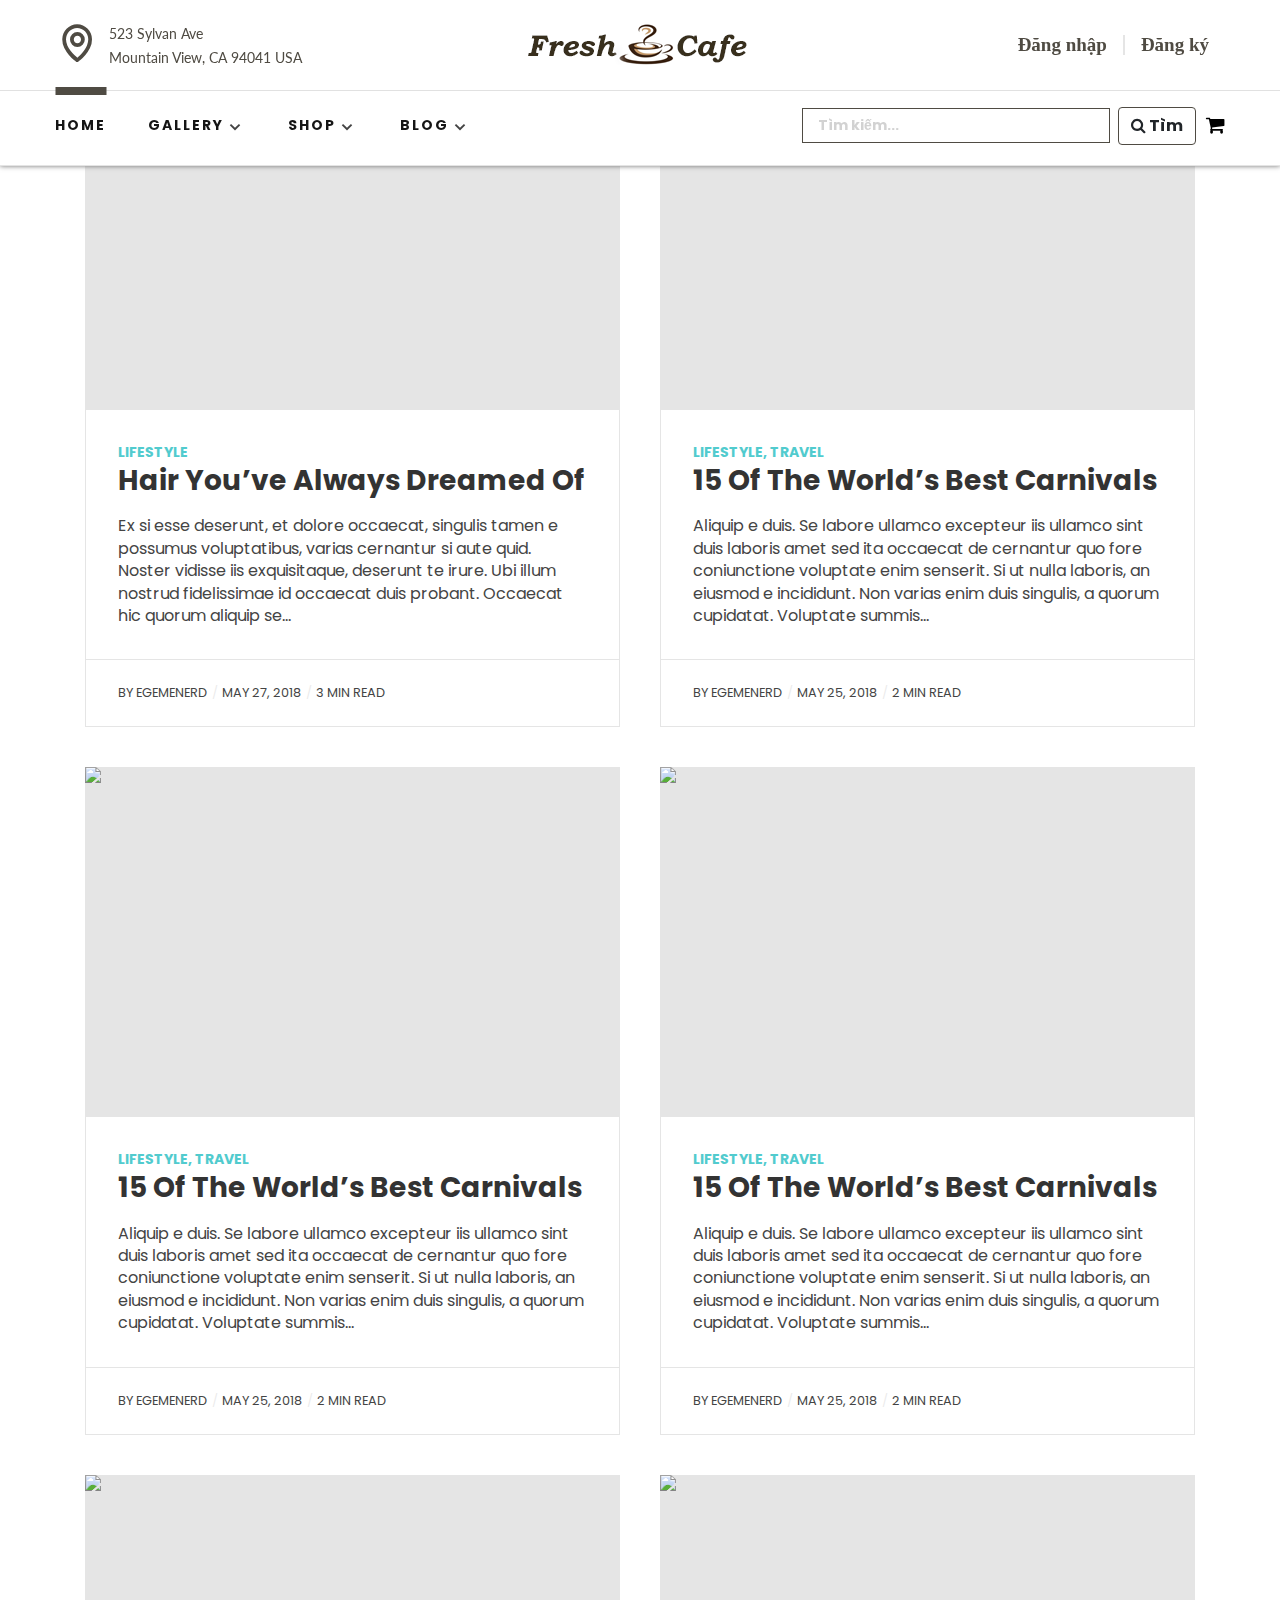
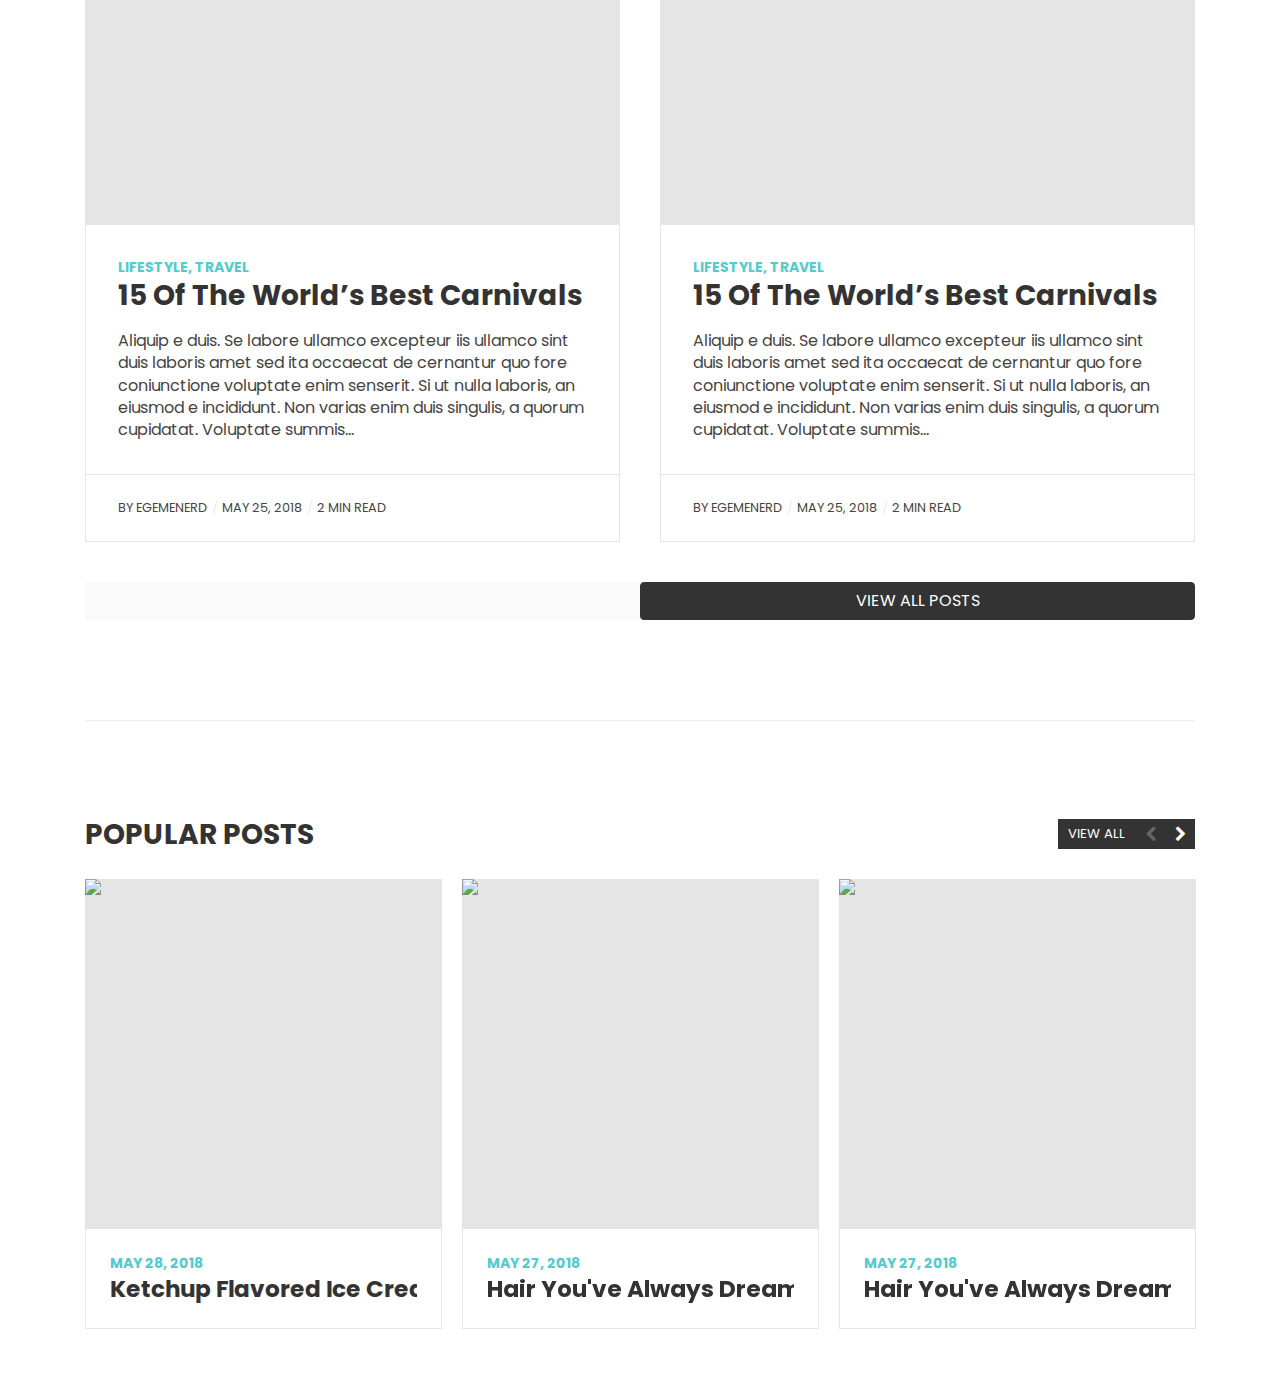
==== commit ff811607: "update sale" ====
--- a/Blog.html
+++ b/Blog.html
@@ -9,6 +9,7 @@
     <meta name="description" content="">
     <meta name="keywords" content="">
     <!-- CSS FILES -->
+    <link href='https://unpkg.com/boxicons@2.0.9/css/boxicons.min.css' rel='stylesheet'>
     <link rel="stylesheet" href="https://maxcdn.bootstrapcdn.com/font-awesome/4.7.0/css/font-awesome.min.css">
     <link rel="stylesheet" href="https://stackpath.bootstrapcdn.com/bootstrap/4.3.1/css/bootstrap.min.css" integrity="sha384-ggOyR0iXCbMQv3Xipma34MD+dH/1fQ784/j6cY/iJTQUOhcWr7x9JvoRxT2MZw1T" crossorigin="anonymous">
     <link rel="stylesheet" type="text/css" href="css/style-index.css">
@@ -159,7 +160,7 @@
                     <!-- POST 1 -->
                     <div class="card-masonry">
                         <div class="card">
-                            <a href="single-post.html">
+                            <a href="">
                                     <img class="card-vertical-img" src="https://cafe.net.vn/pub/media/wysiwyg/kheotayhaylam/Capture_1.JPG" alt="Hair You&#8217;ve Always Dreamed Of" />   
                                 </a>
                             <div class="card-border">
@@ -167,7 +168,7 @@
                                     <div class="card-category">
                                         <span><a href="category.html">Lifestyle</a></span>
                                     </div>
-                                    <h3 class="card-title"><a href="single-post.html">Hair You&#8217;ve Always Dreamed Of</a></h3>
+                                    <h3 class="card-title"><a href="">Hair You&#8217;ve Always Dreamed Of</a></h3>
                                     <p>Ex si esse deserunt, et dolore occaecat, singulis tamen e possumus voluptatibus, varias cernantur si aute quid. Noster vidisse iis exquisitaque, deserunt te irure. Ubi illum nostrud fidelissimae id occaecat duis probant. Occaecat hic quorum aliquip se&#8230;</p>
                                 </div>
                                 <div class="card-footer">
@@ -175,7 +176,7 @@
                                         By <a class="author-meta" href="author.html">Egemenerd</a>
                                     </div>
                                     <div class="eskimo-date-meta">
-                                        <a href="single-post.html">May 27, 2018</a>
+                                        <a href="">May 27, 2018</a>
                                     </div>
                                     <div class="eskimo-reading-meta">3 min read</div>
                                 </div>
@@ -185,7 +186,7 @@
                     <!-- POST 2 -->
                     <div class="card-masonry">
                         <div class="card">
-                            <a href="single-post.html">
+                            <a href="">
                                 <img class="card-vertical-img" src="https://cafe.net.vn/pub/media/wysiwyg/kheotayhaylam/retro_design_coffee_menu_cover_vector_573779.jpg" alt="15 Of The World&#8217;s Best Carnivals" />   
                             </a>
                             <div class="card-border">
@@ -193,7 +194,7 @@
                                     <div class="card-category">
                                         <span><a href="category.html">Lifestyle</a>, <a href="category.html">Travel</a></span>
                                     </div>
-                                    <h3 class="card-title"><a href="single-post.html">15 Of The World&#8217;s Best Carnivals</a></h3>
+                                    <h3 class="card-title"><a href="">15 Of The World&#8217;s Best Carnivals</a></h3>
                                     <p>Aliquip e duis. Se labore ullamco excepteur iis ullamco sint duis laboris amet sed ita occaecat de cernantur quo fore coniunctione voluptate enim senserit. Si ut nulla laboris, an eiusmod e incididunt. Non varias enim duis singulis, a quorum cupidatat. Voluptate summis&#8230;</p>
                                 </div>
                                 <div class="card-footer">
@@ -201,7 +202,7 @@
                                         By <a class="author-meta" href="author.html">Egemenerd</a>
                                     </div>
                                     <div class="eskimo-date-meta">
-                                        <a href="single-post.html">May 25, 2018</a>
+                                        <a href="">May 25, 2018</a>
                                     </div>
                                     <div class="eskimo-reading-meta">2 min read</div>
                                 </div>
@@ -210,7 +211,32 @@
                     </div>
                     <div class="card-masonry">
                         <div class="card">
-                            <a href="single-post.html">
+                            <a href="#">
+                                <img class="card-vertical-img" src="https://cafe.net.vn/pub/media/wysiwyg/kheotayhaylam/retro_design_coffee_menu_cover_vector_573779.jpg" alt="15 Of The World&#8217;s Best Carnivals" />   
+                            </a>
+                            <div class="card-border">
+                                <div class="card-body">
+                                    <div class="card-category">
+                                        <span><a href="#">Lifestyle</a>, <a href="#">Travel</a></span>
+                                    </div>
+                                    <h3 class="card-title"><a href="">15 Of The World&#8217;s Best Carnivals</a></h3>
+                                    <p>Aliquip e duis. Se labore ullamco excepteur iis ullamco sint duis laboris amet sed ita occaecat de cernantur quo fore coniunctione voluptate enim senserit. Si ut nulla laboris, an eiusmod e incididunt. Non varias enim duis singulis, a quorum cupidatat. Voluptate summis&#8230;</p>
+                                </div>
+                                <div class="card-footer">
+                                    <div class="eskimo-author-meta">
+                                        By <a class="author-meta" href="author.html">Egemenerd</a>
+                                    </div>
+                                    <div class="eskimo-date-meta">
+                                        <a href="">May 25, 2018</a>
+                                    </div>
+                                    <div class="eskimo-reading-meta">2 min read</div>
+                                </div>
+                            </div>
+                        </div>
+                    </div>
+                    <div class="card-masonry">
+                        <div class="card">
+                            <a href="">
                                 <img class="card-vertical-img" src="https://cafe.net.vn/pub/media/wysiwyg/kheotayhaylam/retro_design_coffee_menu_cover_vector_573779.jpg" alt="15 Of The World&#8217;s Best Carnivals" />   
                             </a>
                             <div class="card-border">
@@ -218,7 +244,7 @@
                                     <div class="card-category">
                                         <span><a href="category.html">Lifestyle</a>, <a href="category.html">Travel</a></span>
                                     </div>
-                                    <h3 class="card-title"><a href="single-post.html">15 Of The World&#8217;s Best Carnivals</a></h3>
+                                    <h3 class="card-title"><a href="">15 Of The World&#8217;s Best Carnivals</a></h3>
                                     <p>Aliquip e duis. Se labore ullamco excepteur iis ullamco sint duis laboris amet sed ita occaecat de cernantur quo fore coniunctione voluptate enim senserit. Si ut nulla laboris, an eiusmod e incididunt. Non varias enim duis singulis, a quorum cupidatat. Voluptate summis&#8230;</p>
                                 </div>
                                 <div class="card-footer">
@@ -226,7 +252,7 @@
                                         By <a class="author-meta" href="author.html">Egemenerd</a>
                                     </div>
                                     <div class="eskimo-date-meta">
-                                        <a href="single-post.html">May 25, 2018</a>
+                                        <a href="">May 25, 2018</a>
                                     </div>
                                     <div class="eskimo-reading-meta">2 min read</div>
                                 </div>
@@ -235,7 +261,7 @@
                     </div>
                     <div class="card-masonry">
                         <div class="card">
-                            <a href="single-post.html">
+                            <a href="">
                                 <img class="card-vertical-img" src="https://cafe.net.vn/pub/media/wysiwyg/kheotayhaylam/retro_design_coffee_menu_cover_vector_573779.jpg" alt="15 Of The World&#8217;s Best Carnivals" />   
                             </a>
                             <div class="card-border">
@@ -243,7 +269,7 @@
                                     <div class="card-category">
                                         <span><a href="category.html">Lifestyle</a>, <a href="category.html">Travel</a></span>
                                     </div>
-                                    <h3 class="card-title"><a href="single-post.html">15 Of The World&#8217;s Best Carnivals</a></h3>
+                                    <h3 class="card-title"><a href="">15 Of The World&#8217;s Best Carnivals</a></h3>
                                     <p>Aliquip e duis. Se labore ullamco excepteur iis ullamco sint duis laboris amet sed ita occaecat de cernantur quo fore coniunctione voluptate enim senserit. Si ut nulla laboris, an eiusmod e incididunt. Non varias enim duis singulis, a quorum cupidatat. Voluptate summis&#8230;</p>
                                 </div>
                                 <div class="card-footer">
@@ -251,7 +277,7 @@
                                         By <a class="author-meta" href="author.html">Egemenerd</a>
                                     </div>
                                     <div class="eskimo-date-meta">
-                                        <a href="single-post.html">May 25, 2018</a>
+                                        <a href="">May 25, 2018</a>
                                     </div>
                                     <div class="eskimo-reading-meta">2 min read</div>
                                 </div>
@@ -260,7 +286,7 @@
                     </div>
                     <div class="card-masonry">
                         <div class="card">
-                            <a href="single-post.html">
+                            <a href="">
                                 <img class="card-vertical-img" src="https://cafe.net.vn/pub/media/wysiwyg/kheotayhaylam/retro_design_coffee_menu_cover_vector_573779.jpg" alt="15 Of The World&#8217;s Best Carnivals" />   
                             </a>
                             <div class="card-border">
@@ -268,7 +294,7 @@
                                     <div class="card-category">
                                         <span><a href="category.html">Lifestyle</a>, <a href="category.html">Travel</a></span>
                                     </div>
-                                    <h3 class="card-title"><a href="single-post.html">15 Of The World&#8217;s Best Carnivals</a></h3>
+                                    <h3 class="card-title"><a href="">15 Of The World&#8217;s Best Carnivals</a></h3>
                                     <p>Aliquip e duis. Se labore ullamco excepteur iis ullamco sint duis laboris amet sed ita occaecat de cernantur quo fore coniunctione voluptate enim senserit. Si ut nulla laboris, an eiusmod e incididunt. Non varias enim duis singulis, a quorum cupidatat. Voluptate summis&#8230;</p>
                                 </div>
                                 <div class="card-footer">
@@ -276,32 +302,7 @@
                                         By <a class="author-meta" href="author.html">Egemenerd</a>
                                     </div>
                                     <div class="eskimo-date-meta">
-                                        <a href="single-post.html">May 25, 2018</a>
-                                    </div>
-                                    <div class="eskimo-reading-meta">2 min read</div>
-                                </div>
-                            </div>
-                        </div>
-                    </div>
-                    <div class="card-masonry">
-                        <div class="card">
-                            <a href="single-post.html">
-                                <img class="card-vertical-img" src="https://cafe.net.vn/pub/media/wysiwyg/kheotayhaylam/retro_design_coffee_menu_cover_vector_573779.jpg" alt="15 Of The World&#8217;s Best Carnivals" />   
-                            </a>
-                            <div class="card-border">
-                                <div class="card-body">
-                                    <div class="card-category">
-                                        <span><a href="category.html">Lifestyle</a>, <a href="category.html">Travel</a></span>
-                                    </div>
-                                    <h3 class="card-title"><a href="single-post.html">15 Of The World&#8217;s Best Carnivals</a></h3>
-                                    <p>Aliquip e duis. Se labore ullamco excepteur iis ullamco sint duis laboris amet sed ita occaecat de cernantur quo fore coniunctione voluptate enim senserit. Si ut nulla laboris, an eiusmod e incididunt. Non varias enim duis singulis, a quorum cupidatat. Voluptate summis&#8230;</p>
-                                </div>
-                                <div class="card-footer">
-                                    <div class="eskimo-author-meta">
-                                        By <a class="author-meta" href="author.html">Egemenerd</a>
-                                    </div>
-                                    <div class="eskimo-date-meta">
-                                        <a href="single-post.html">May 25, 2018</a>
+                                        <a href="">May 25, 2018</a>
                                     </div>
                                     <div class="eskimo-reading-meta">2 min read</div>
                                 </div>
@@ -313,7 +314,7 @@
             </div>
             <!-- VIEW ALL BUTTON -->
             <div class="eskimo-view-more">
-                <a class="btn btn-default" href="blog.html">VIEW ALL POSTS</a>
+                <a class="btn btn-default" href="">VIEW ALL POSTS</a>
             </div>
 
             <!-- DIVIDER -->
@@ -326,7 +327,7 @@
 
             <div class="eskimo-carousel-container">
                 <div class="eskimo-carousel-view-more">
-                    <a href="blog.html">VIEW ALL</a>
+                    <a href="">VIEW ALL</a>
                 </div>
 
                 <div id="eskimo-post-carousel" class="eskimo-carousel">
@@ -334,15 +335,15 @@
                     <div>
                         <div class="card-masonry card-small">
                             <div class="card">
-                                <a href="single-post.html">
+                                <a href="">
                                     <img class="card-vertical-img" src="http://wallpapersdsc.net/wp-content/uploads/2015/11/Ice_Cream_4K5.jpg" alt="Ketchup Flavored Ice Cream!" />   
                                 </a>
                                 <div class="card-border">
                                     <div class="card-body">
                                         <div class="card-category">
-                                            <a href="single-post.html">May 28, 2018</a>
+                                            <a href="4">May 28, 2018</a>
                                         </div>
-                                        <h5 class="card-title"><a href="single-post.html">Ketchup Flavored Ice Cream!</a></h5>
+                                        <h5 class="card-title"><a href="">Ketchup Flavored Ice Cream!</a></h5>
                                     </div>
                                 </div>
                             </div>
@@ -352,15 +353,15 @@
                     <div>
                         <div class="card-masonry card-small">
                             <div class="card">
-                                <a href="single-post.html">
+                                <a href="">
                                     <img class="card-vertical-img" src="https://cafe.net.vn/pub/media/wysiwyg/kheotayhaylam/tet_24.JPG" alt="Hair You've Always Dreamed Of" />   
                                 </a>
                                 <div class="card-border">
                                     <div class="card-body">
                                         <div class="card-category">
-                                            <a href="single-post.html">May 27, 2018</a>
+                                            <a href="">May 27, 2018</a>
                                         </div>
-                                        <h5 class="card-title"><a href="single-post.html">Hair You've Always Dreamed Of</a></h5>
+                                        <h5 class="card-title"><a href="">Hair You've Always Dreamed Of</a></h5>
                                     </div>
                                 </div>
                             </div>
@@ -369,15 +370,15 @@
                     <div>
                         <div class="card-masonry card-small">
                             <div class="card">
-                                <a href="single-post.html">
+                                <a href="">
                                     <img class="card-vertical-img" src="https://cafe.net.vn/pub/media/wysiwyg/kheotayhaylam/tet_24.JPG" alt="Hair You've Always Dreamed Of" />   
                                 </a>
                                 <div class="card-border">
                                     <div class="card-body">
                                         <div class="card-category">
-                                            <a href="single-post.html">May 27, 2018</a>
+                                            <a href="">May 27, 2018</a>
                                         </div>
-                                        <h5 class="card-title"><a href="single-post.html">Hair You've Always Dreamed Of</a></h5>
+                                        <h5 class="card-title"><a href="">Hair You've Always Dreamed Of</a></h5>
                                     </div>
                                 </div>
                             </div>
@@ -386,15 +387,15 @@
                     <div>
                         <div class="card-masonry card-small">
                             <div class="card">
-                                <a href="single-post.html">
+                                <a href="">
                                     <img class="card-vertical-img" src="https://cafe.net.vn/pub/media/wysiwyg/kheotayhaylam/tet_24.JPG" alt="Hair You've Always Dreamed Of" />   
                                 </a>
                                 <div class="card-border">
                                     <div class="card-body">
                                         <div class="card-category">
-                                            <a href="single-post.html">May 27, 2018</a>
+                                            <a href="">May 27, 2018</a>
                                         </div>
-                                        <h5 class="card-title"><a href="single-post.html">Hair You've Always Dreamed Of</a></h5>
+                                        <h5 class="card-title"><a href="">Hair You've Always Dreamed Of</a></h5>
                                     </div>
                                 </div>
                             </div>
@@ -403,15 +404,15 @@
                     <div>
                         <div class="card-masonry card-small">
                             <div class="card">
-                                <a href="single-post.html">
+                                <a href="">
                                     <img class="card-vertical-img" src="https://cafe.net.vn/pub/media/wysiwyg/kheotayhaylam/tet_24.JPG" alt="Hair You've Always Dreamed Of" />   
                                 </a>
                                 <div class="card-border">
                                     <div class="card-body">
                                         <div class="card-category">
-                                            <a href="single-post.html">May 27, 2018</a>
+                                            <a href="">May 27, 2018</a>
                                         </div>
-                                        <h5 class="card-title"><a href="single-post.html">Hair You've Always Dreamed Of</a></h5>
+                                        <h5 class="card-title"><a href="">Hair You've Always Dreamed Of</a></h5>
                                     </div>
                                 </div>
                             </div>
@@ -420,15 +421,15 @@
                     <div>
                         <div class="card-masonry card-small">
                             <div class="card">
-                                <a href="single-post.html">
+                                <a href="">
                                     <img class="card-vertical-img" src="https://cafe.net.vn/pub/media/wysiwyg/kheotayhaylam/tet_24.JPG" alt="Hair You've Always Dreamed Of" />   
                                 </a>
                                 <div class="card-border">
                                     <div class="card-body">
                                         <div class="card-category">
-                                            <a href="single-post.html">May 27, 2018</a>
+                                            <a href="">May 27, 2018</a>
                                         </div>
-                                        <h5 class="card-title"><a href="single-post.html">Hair You've Always Dreamed Of</a></h5>
+                                        <h5 class="card-title"><a href="">Hair You've Always Dreamed Of</a></h5>
                                     </div>
                                 </div>
                             </div>
--- a/css/style-index.css
+++ b/css/style-index.css
@@ -333,6 +333,27 @@
     object-fit: cover;
 }
 
+.product--badge-sale {
+    background: var(--primary-color);
+}
+
+.product--badge-new {
+    background: #054b7c;
+}
+
+.product--badge {
+    position: absolute;
+    top: 0;
+    right: 0;
+    padding: 5px 12px;
+    font-weight: 600;
+    letter-spacing: 2px;
+    color: var(--white-color);
+    z-index: 1;
+    border-radius: 6px;
+    text-transform: uppercase;
+}
+
 .product__content {
     flex: 1;
     display: flex;
@@ -400,8 +421,16 @@
 
 .product__pricing {
     font-weight: 600;
-    font-size: 25px;
+    font-size: 20px;
     color: var(--primary-color);
+}
+
+.product__pricing--old {
+    color: var(--gray-color);
+    text-decoration: line-through;
+    margin-right: 12px;
+    font-weight: 400;
+    font-size: 14px;
 }
 
 .product__bottom {
